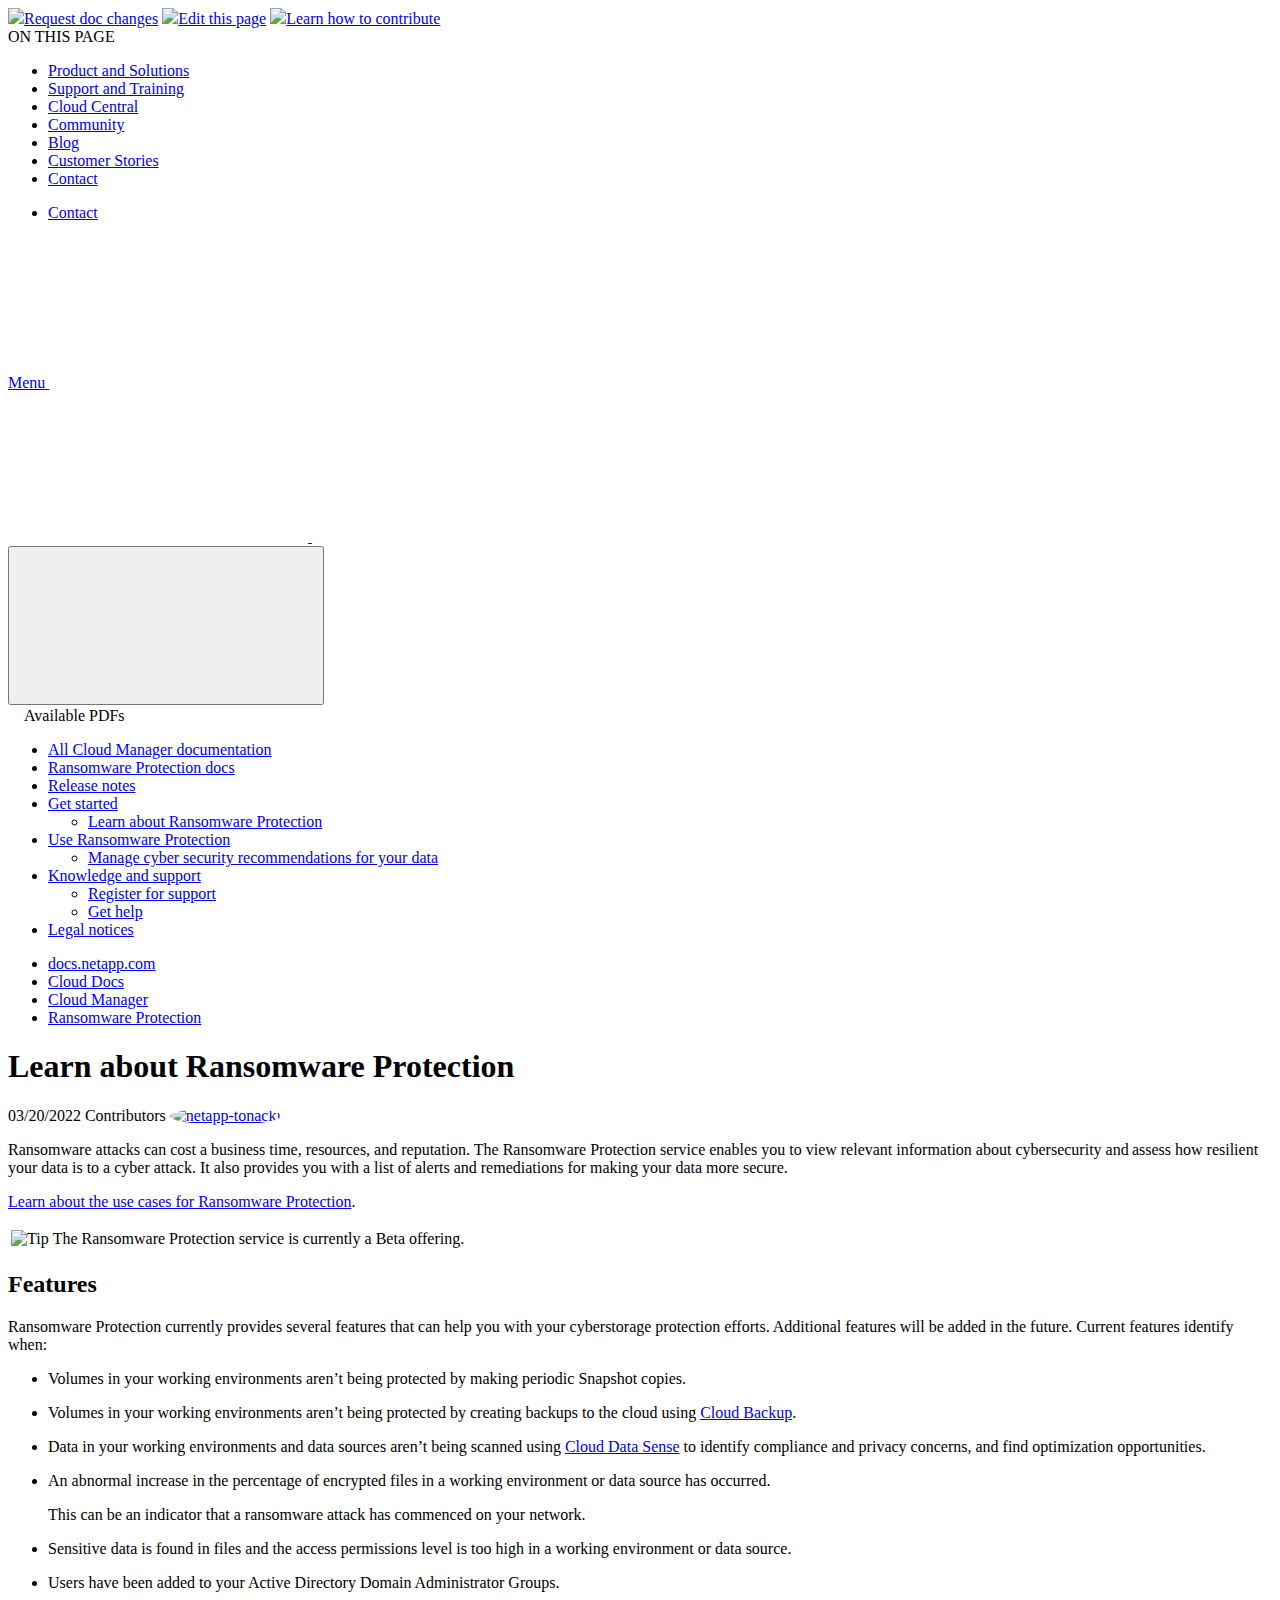
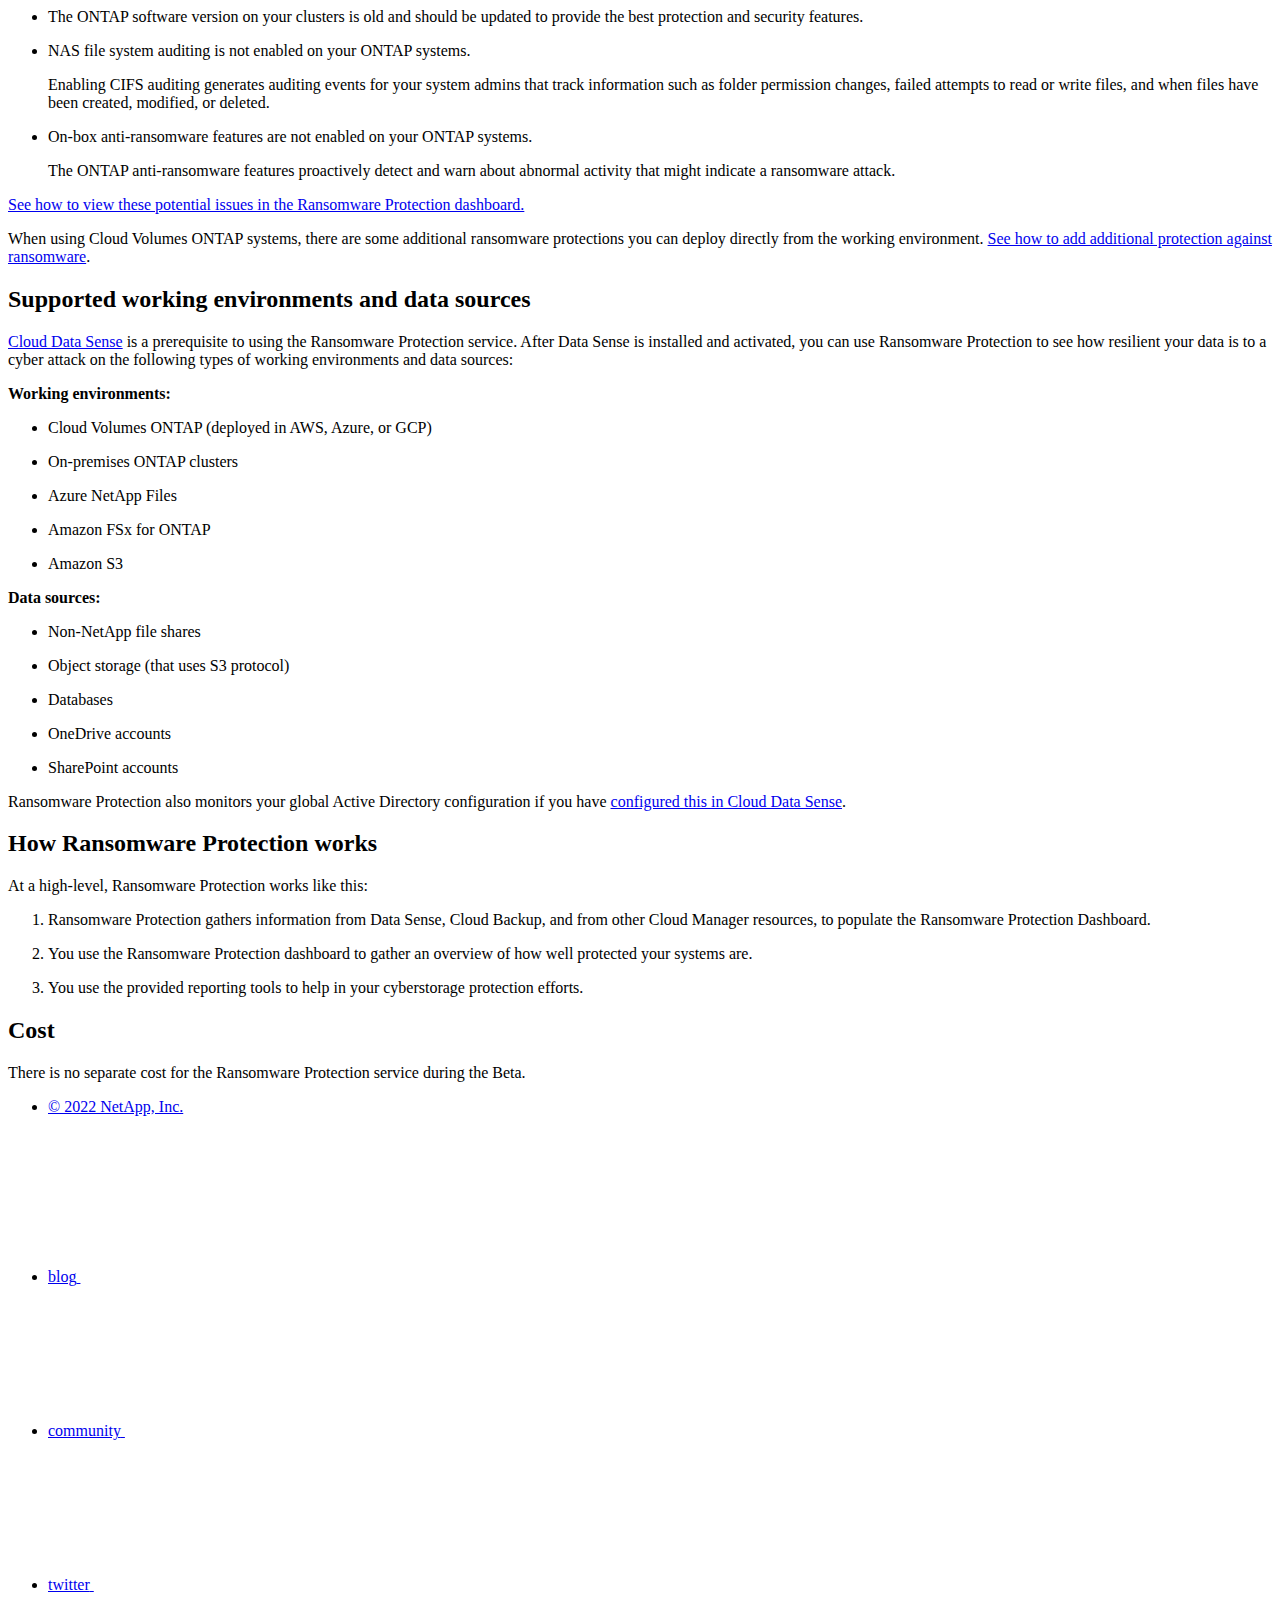
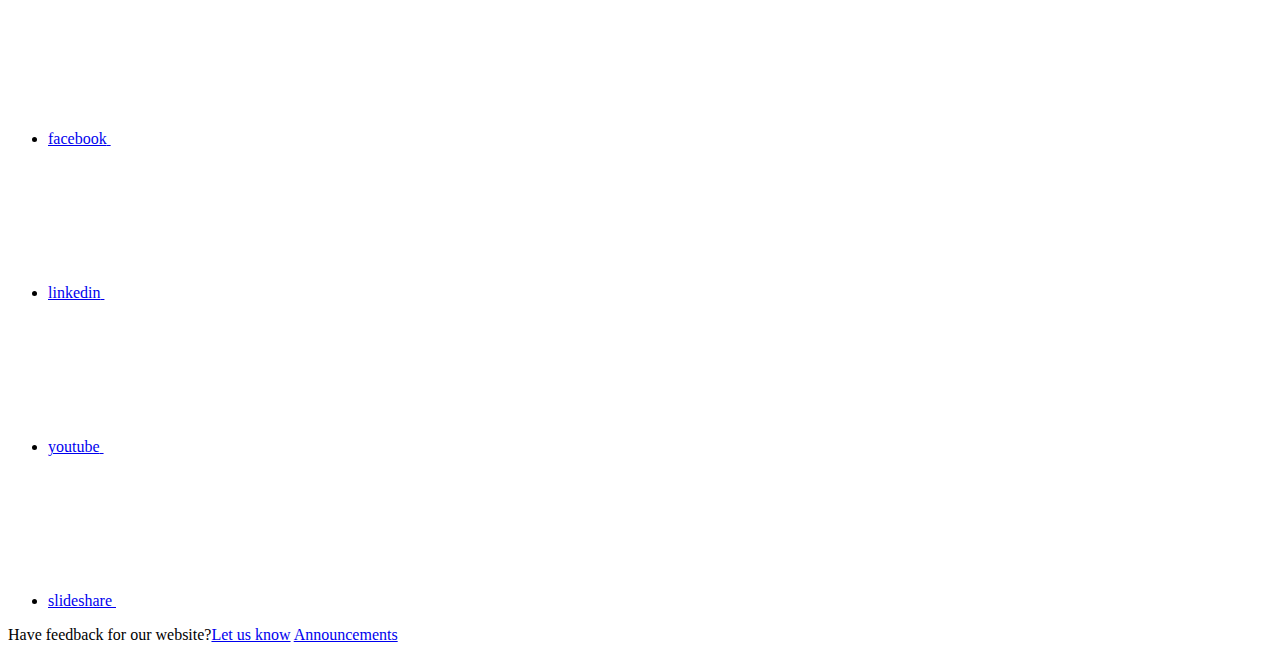
==== concept-ransomware-protection.html @ d0f22781 "Deploying to gh-pages from  @ 97353b3f0c7429189a3f433997fc4dea1257dc29 🚀" ====
<!DOCTYPE html>
<html lang="en">
  <head class="at-element-marker">
  <title>Learn about Ransomware Protection | NetApp Documentation</title>
  <meta charset="utf-8">
  <meta http-equiv="x-ua-compatible" content="ie=edge,chrome=1">
  <meta http-equiv="language" content="en">
  <meta name="viewport" content="width=device-width, initial-scale=1">
  <meta property="og:title" content="Learn about Ransomware Protection | NetApp Documentation" />
	<meta property="og:type" content="website" />
	<meta property="og:url" content="https://docs.netapp.com/us-en/cloud-manager-ransomware/concept-ransomware-protection.html" />
	<meta property="og:description" content="Ransomware attacks can cost a business time, resources, and reputation. The Ransomware Protection service enables you to view relevant information about cybe..." />
  <meta property="og:image" content="https://docs.netapp.com/us-en/cloud-manager-ransomware/images/logo-tophat-social.png" />
  <meta property="og:image:alt" content="NetApp Logo" />
  <meta name="format-detection" content="telephone=no">
  <meta http-equiv="Content-Type" content="text/html; charset=utf-8">
  <meta http-equiv="encoding" content="utf-8">
  <meta http-equiv="nss-type" content="Product Documentation"/>
  <meta http-equiv="nss-subtype" content="User Guide"/><meta name="description" content="Ransomware attacks can cost a business time, resources, and reputation. The Ransomware Protection service enables you to view relevant information about cybe...">
  <meta name="keywords" content=" artificial intelligence, personal data, personal information, sensitive, personal sensitive data, data sense, ransomware, ransomware protection, cyberstorage, cyber attack, cybersecurity"><!-- Icons -->
  <link rel="icon" href="/us-en/cloud-manager-ransomware/images/favicon.ico" type="image/x-icon">

  <!-- RSS Feed --><link rel="alternate" type="application/rss+xml" title="NetApp Documentation" href="/us-en/cloud-manager-ransomware/feed.xml"><!-- CSS Definitions: NetApp CSS should be defined after generic css -->

  <!-- Elastic Search -->
  <link rel="stylesheet" href="//cdn.jsdelivr.net/searchkit/0.10.0/theme.css">

  <!-- Controls AsciiDoctor Admonition Blocks -->
  <link rel="stylesheet" type="text/css" href="/us-en/cloud-manager-ransomware/css/font-awesome.min.css">

  <!-- Controls the shadow effect for search dropdown menu -->
  <link rel="stylesheet" href="/us-en/cloud-manager-ransomware/css/boxshadowproperties.css">

  <!-- NetApp CSS controls the technical content -->
  <link rel="stylesheet" type="text/css" href="/us-en/cloud-manager-ransomware/css/netapp.css">

  <!-- WWW CSS Content -->
  <link rel="stylesheet" type="text/css" href="/us-en/cloud-manager-ransomware/css/www-luci-dotcom.min.css">
  <link rel="stylesheet" type="text/css" href="/us-en/cloud-manager-ransomware/css/www-netapp-dotcom.css">
  <link rel="stylesheet" href="/us-en/cloud-manager-ransomware/css/www-netapp-library-critical.min.css" media="all" >
  <link rel="stylesheet" href="/us-en/cloud-manager-ransomware/css/www-netapp-library-non-critical.min.css" as="style" onload="this.onload=null;this.rel='stylesheet'">
  <link rel="stylesheet" href="/us-en/cloud-manager-ransomware/css/www-netapp-library-global-header-footer.min.css">

  <!-- NetApp IE Customizations -->
  <link rel="stylesheet" href='/us-en/cloud-manager-ransomware/css/na-utility.css' type='text/css'>
  <link rel="stylesheet" href='/us-en/cloud-manager-ransomware/css/na-sidebar.css' type='text/css'>
  <link rel='stylesheet' href='/us-en/cloud-manager-ransomware/css/clouddocs.css' type='text/css'>
  <link rel='stylesheet' href='/us-en/cloud-manager-ransomware/css/na-pagenav.css' type='text/css'>

  
  <link rel="stylesheet" href="/us-en/cloud-manager-ransomware/css/landing-page.css" type="text/css">
  <link rel="stylesheet" href="/us-en/cloud-manager-ransomware/css/tabbed-blocks.css" type="text/css">
  <link rel='stylesheet' href='/us-en/cloud-manager-ransomware/css/na-feature.css' type='text/css'><script src="https://cdnjs.cloudflare.com/ajax/libs/jquery/2.1.4/jquery.min.js"></script>
  <script src="https://cdnjs.cloudflare.com/ajax/libs/jquery-cookie/1.4.1/jquery.cookie.min.js"></script>

  <!-- Used for Product Family Page Sidebar Visibility --><link rel="stylesheet" href='/us-en/cloud-manager-ransomware/css/product-family.css' type="text/css">
  <script src='/us-en/cloud-manager-ransomware/js/product-family.js'></script><!-- Used to import Promise for IE. Required for SearchKit -->
  <script src="https://cdnjs.cloudflare.com/ajax/libs/bluebird/3.3.5/bluebird.min.js"></script><script src='/us-en/cloud-manager-ransomware/js/na-search.js'></script><script src='/us-en/cloud-manager-ransomware/js/na-pagenav.js'></script><link rel='stylesheet' href='/us-en/cloud-manager-ransomware/css/prism.css' type='text/css'>
  <link rel='stylesheet' href='/us-en/cloud-manager-ransomware/css/prism-netapp.css' type='text/css'>


  <script src='/us-en/cloud-manager-ransomware/js/na-utility.js'></script>
  <script src='/us-en/cloud-manager-ransomware/js/clouddocs.js'></script>
  <script>
  if (document.location.hostname === "docs.netapp.com") {
    var head = document.getElementsByTagName('head')[0];
    var adobe = document.createElement("script");
    adobe.type = "text/javascript";
    adobe.src = "//assets.adobedtm.com/60287eadf1ee/c284da483c83/launch-e9ff3acac59f.min.js";
    head.appendChild(adobe);
  }
  </script>
  <script src='/us-en/cloud-manager-ransomware/js/jquery.navgoco.min.js'></script>
  <script src="https://maxcdn.bootstrapcdn.com/bootstrap/3.3.7/js/bootstrap.min.js" integrity="sha384-Tc5IQib027qvyjSMfHjOMaLkfuWVxZxUPnCJA7l2mCWNIpG9mGCD8wGNIcPD7Txa" crossorigin="anonymous"></script>
  <script src='/us-en/cloud-manager-ransomware/js/toc.js'></script>
  <script src='/us-en/cloud-manager-ransomware/js/customscripts.js'></script><script>
      $(document).ready(function() {
          
          var collapseOnInit = true;
          

          var navSettings = {
              "caretHtml": '',
              "accordion": collapseOnInit,
              "openClass": 'active', // open
              "save": false, // leave false or nav highlighting doesn't work right
              "cookie": {
                  "name": 'navgoco',
                  "expires": false,
                  "path": '/'
              },
              "slide": {
                  "duration": 400,
                  "easing": 'swing'
              }
          };

          // Initialize navgoco with default options
          $("#mysidebar").navgoco(navSettings);
          

          $("#collapseAll").click(function(e) {
              e.preventDefault();
              $("#mysidebar").navgoco('toggle', false);
          });

          $("#expandAll").click(function(e) {
              e.preventDefault();
              $("#mysidebar").navgoco('toggle', true);
          });

      });

  </script>
  <script>
      $(document).ready(function() {
          $("#tg-sb-link").click(function() {
              $("#tg-sb-sidebar").toggle();
              $("#tg-sb-content").toggleClass('col-md-9');
              $("#tg-sb-content").toggleClass('col-md-12');
              $("#tg-sb-icon").toggleClass('fa-toggle-on');
              $("#tg-sb-icon").toggleClass('fa-toggle-off');
          });
      });
  </script><script async src="https://www.googletagmanager.com/gtag/js?id=UA-81697994-3"></script>
  <script>
  if (document.location.hostname === "docs.netapp.com") {
    window.dataLayer = window.dataLayer || [];
    function gtag(){dataLayer.push(arguments);}
    gtag('js', new Date());
    gtag('config', 'UA-81697994-3');
  }
  </script>
  <script src='/us-en/cloud-manager-ransomware/js/version-dropdown.js'></script>
  <script src='/us-en/cloud-manager-ransomware/js/FileSaver.min.js'></script>
  <script src='/us-en/cloud-manager-ransomware/js/jszip-utils.min.js'></script>
  <script src='/us-en/cloud-manager-ransomware/js/jszip.min.js'></script>
  <script src='/us-en/cloud-manager-ransomware/js/pdf-ux.js'></script>
</head>


  <body class role="document">
    <div id="page" class="n-off-canvas-menu">
      <div class="n-off-canvas-menu__menu"><!--TODO: Add offcanvas code --></div>
      <div class="n-off-canvas-menu__content-wrap">
        <header class="site-header" id="banner">
  
  <!-- Start Page Toolbar -->
  <div class="page-nav-toolbar">
    <div id="version-dropdown"></div>
    <div class="page-nav-contribute"  >
      <a target="_blank" href="https://github.com/NetAppDocs/cloud-manager-ransomware/issues/new?body=Page%3A%20[Learn about Ransomware Protection](https://docs.netapp.com/us-en/cloud-manager-ransomware/concept-ransomware-protection.html)" class="page-nav-contribute-link" role="button"><img src="/us-en/cloud-manager-ransomware/images/discuss-sm.svg" class="github-icon" />Request doc changes</a>
      <a target="_blank" href="https://github.com/NetAppDocs/cloud-manager-ransomware/blob/main/concept-ransomware-protection.adoc" class="page-nav-contribute-link" role="button"><img src="/us-en/cloud-manager-ransomware/images/edit-sm.svg" class="github-icon" />Edit this page</a>
      <a target="_blank" href="https://docs.netapp.com/us-en/contribute/" class="page-nav-contribute-link"  ><img src="/us-en/cloud-manager-ransomware/images/article-sm.svg" class="github-icon" />Learn how to contribute</a>
    </div>
    <div class="page-nav-container">
      <nav class="page-nav-fixed">
        <div class="page-nav-title">ON THIS PAGE</div>
        <div class="page-nav-links">
          <ul class="page-nav-inner" id="page-menu"></ul>
        </div>
      </nav>
    </div>
  </div>
  
  <!-- Start top_hat -->
  <div class="n-top-hat">
    <div class="n-container">
      <div class="n-top-hat__cross-property-nav">
        <ul class="n-top-hat__list">
          <li class="n-top-hat__list-item">
            <a href="https://www.netapp.com/products-a-z/" class="n-top-hat__link">Product and Solutions</a>
          </li>
          <li class="n-top-hat__list-item">
            <a href="https://www.netapp.com/support-and-training/netapp-university/" class="n-top-hat__link">Support and Training</a>
          </li>
          <li class="n-top-hat__list-item">
            <a href="https://cloud.netapp.com" class="n-top-hat__link">Cloud Central</a>
          </li>
          <li class="n-top-hat__list-item">
            <a href="https://community.netapp.com/" class="n-top-hat__link">Community</a>
          </li>
          <li class="n-top-hat__list-item">
            <a href="https://blog.netapp.com/" class="n-top-hat__link">Blog</a>
          </li>
          <li class="n-top-hat__list-item">
            <a href="https://customers.netapp.com/en/" class="n-top-hat__link">Customer Stories</a>
          </li>
          <li class="n-top-hat__list-item">
            <a href="https://www.netapp.com/us/contact-us/index.aspx" target="_self" class="n-top-hat__link" data-ntap-ui="contact-us">Contact</a>
          </li>
        </ul>
      </div>
      <div class="n-top-hat__utils">
        <ul class="n-top-hat__list">
          <li class="n-top-hat__list-item">
            <a href="https://www.netapp.com/us/contact-us/index.aspx" target="_self" class="n-top-hat__link" data-ntap-ui="contact-us">Contact</a>
          </li>
        </ul>
      </div>
    </div>
  </div>
  <!-- End top_hat -->

  <!-- Start property bar -->
  <style>
    .n-property-navigation-bar__menus--desktop-experience .n-menu--mega__default-content__heading span {
    color: #34B0FF;
    }
  </style>
  <div class="n-property-bar " data-ntap-ui="sticky-nav">
    <div class="n-property-bar__inner-wrap">
      <div class="n-property-bar__menu-toggle">
        <a href="#" class="n-property-bar__menu-toggle-link">
          <span class="n-property-bar__menu-toggle-text">Menu</span>
          <svg class="n-icon-bars n-property-bar__menu-toggle-icon" aria-labelledby="title">
            <title>bars</title>
            <use xlink:href="/us-en/cloud-manager-ransomware/common/svg/sprite.svg#bars"></use>
          </svg>
        </a>
      </div>
      <div class="n-property-bar__property-mark ">
        <a href="https://www.netapp.com" class="n-property-bar__property-link">
          <div class="n-property-bar__logo">
            <svg class="n-icon-netapp-mark n-icon-netapp-mark n-property-bar__netapp-mark-icon" aria-labelledby="title">
              <title>netapp-mark</title>
              <use xlink:href="/us-en/cloud-manager-ransomware/common/svg/sprite.svg#netapp-mark"></use>
            </svg>
            <svg class="n-icon-netapp-logo n-property-bar__logo-svg" aria-labelledby="title">
              <title>netapp-logo</title>
              <use xlink:href="/us-en/cloud-manager-ransomware/common/svg/sprite.svg#netapp-logo"></use>
            </svg>
          </div>
        </a>
      </div>

      
      <div class="search-property-bar">
        <div id="search-demo-container" class="searchbox n-property-bar__search">
          <div id="react-search" 
          data-search-html="/us-en/cloud-manager-ransomware/search.html"
          data-type="widget" 
          data-placeholder="Search Documentation" 
          data-no-results-found="No results were found for {query}" 
          data-did-you-mean="Search for {suggestion}." 
          data-no-results-found-did-you-mean="No results found for {query}. Did you mean {suggestion}?" 
          data-results-found="{hitCount} results found"  
          data-sk-es-pf-indexes=""></div>
          <button class="n-property-bar__search-toggle-button" type="button">
            <svg class="n-icon-search n-property-bar__search-toggle-button-icon" aria-labelledby="title">
              <title>search</title>
              <use xmlns:xlink="http://www.w3.org/1999/xlink" xlink:href="/us-en/cloud-manager-ransomware/common/svg/sprite.svg#search"></use>
            </svg>
          </button>
        </div>
      </div>
      
    </div>
  </div>
  <div class="n-property-bar__toolbar">
    <!-- Start Language Selector --><!-- End Language Selector -->

    <div class="n-property-bar__cta"></div>
  </div>
  <script>
    $(function(){
        var currentLocalization = $('html').attr('lang');

        var localizationsDictionary = {
            "en-CA" : "https://www.netapp.com/search/index.aspx?for_cr=canada&",
            "en-IN" : "https://www.netapp.com/search/index.aspx?for_cr=india&",
            "nl-NL" : "https://www.netapp.com/search/index.aspx?for_cr=netherlands&",
            "ru-RU" : "https://www.netapp.com/search/index.aspx?for_cr=russia&",
            "sv-SE" : "https://www.netapp.com/search/index.aspx?for_cr=sweden&",
            "it-IT" : "https://www.netapp.com/search/index.aspx?for_cr=italy&",
            "he-IL" : "https://www.netapp.com/search/index.aspx?for_cr=israel&",
            "ko-KR" : "https://www.netapp.com/search/index.aspx?for_cr=korea&",
            "zh-TW" : "https://www.netapp.com/search/index.aspx?for_cr=taiwan&",
            "en-GB" : "https://www.netapp.com/search/index.aspx?for_cr=unitedkingdom&",
            "en-SG" : "https://www.netapp.com/search/index.aspx?for_cr=asean&",
            "en-AU" : "https://www.netapp.com/search/index.aspx?for_cr=australia&",
            "pt-BR" : "https://www.netapp.com/search/index.aspx?for_cr=brasil&",
            "de-CH" : "https://www.netapp.com/search/index.aspx?for_cr=switzerland&",
            "es-MX" : "https://www.netapp.com/search/index.aspx?for_cr=mexico&"
        };

        if($('html').hasClass('ntap-whitelisted') && localizationsDictionary.hasOwnProperty(currentLocalization)) {
            $('.n-property-bar__property-link').attr('href', '/');
        }
    });
  </script>
  <!-- End property bar -->
</header>


        <main id="n-main-content" class="n-main-content">
          <!-- Start Documentation Content -->
<div class="ie-main">
  <!-- Sidebar Column -->
  
  <div class="col-md-3" id="sidebar-height">
      <div class="n-pdf-header">
  <a id="toggleButtonPdf" class="n-pdf-button" type="button">
    <img src="/us-en/cloud-manager-ransomware/images/pdf.png" width="16" height="16"/>Available PDFs<span>
    </span>
  </a>
</div>
<div class="n-pdf-body-container">
  <ul id="toggleContainerPdf" class="n-pdf-body" style="display:none;"><li class="pdf-ux-container">
        <a target="_blank" href="/us-en/cloud-manager-ransomware/pdfs/fullsite-sidebar/Ransomware_Protection_documentation.pdf" >
          <img src="/us-en/cloud-manager-ransomware/images/pdf.png" width="16" height="16"/>PDF of this doc site</a>







    
      <ul class="subfolders" style="display:none;">
        <li class="pdf-ux-container">
          <a target="_blank" 
            
              href="/us-en/cloud-manager-ransomware/pdfs/sidebar/Get_started.pdf" 
            
          >
            <img src="/us-en/cloud-manager-ransomware/images/pdf.png" width="16" height="16"/>
            Get started
          </a>
          
    <ul class="subfolders" style="display:none;"><li class="active pdf-hide">
  <a target="_blank" href="/us-en/cloud-manager-ransomware/pdfs/pages/concept-ransomware-protection.pdf" >
    <img src="/us-en/cloud-manager-ransomware/images/pdf.png" width="16" height="16"/>
    PDF of this page
  </a>
</li>

</ul>
  



          
        </li>
      </ul>
    

  



    
      <ul class="subfolders" style="display:none;">
        <li class="pdf-ux-container">
          <a target="_blank" 
            
              href="/us-en/cloud-manager-ransomware/pdfs/sidebar/Use_Ransomware_Protection.pdf" 
            
          >
            <img src="/us-en/cloud-manager-ransomware/images/pdf.png" width="16" height="16"/>
            Use Ransomware Protection
          </a>
          



          
        </li>
      </ul>
    

  



    
      <ul class="subfolders" style="display:none;">
        <li class="pdf-ux-container">
          <a target="_blank" 
            
              href="/us-en/cloud-manager-ransomware/pdfs/sidebar/Knowledge_and_support.pdf" 
            
          >
            <img src="/us-en/cloud-manager-ransomware/images/pdf.png" width="16" height="16"/>
            Knowledge and support
          </a>
          





          
        </li>
      </ul>
    

  




</li></ul>
  <div class="zip-pdf-link-container" style="display: none;">   
    <a href="#" id="zipPdf">
      <img src="/us-en/cloud-manager-ransomware/images/pdf-zip.png" width="16" height="16"/>
      <pre>Collection of separate PDF docs<span class="zip-size"></span></pre>
    </a><div id="zip-link-popup" class="hide">
    <div class="inner-modal">
        <div class="downloading-progress">
            <div class="spinner"></div>
            <h1>Creating your file...</h1>
            <div>This may take a few minutes. Thanks for your patience.</div>
            <button class="cancel-download-btn" type="button">Cancel</button>
        </div>
        <div class="download-complete hide">
            <div class="done-icon">
                <svg xmlns="http://www.w3.org/2000/svg" width="24" height="24" viewBox="0 0 24 24"><path d="M20.285 2l-11.285 11.567-5.286-5.011-3.714 3.716 9 8.728 15-15.285z"/></svg>
            </div>
            <div>Your file is ready</div>
            <button class="cancel-download-btn" type="button">OK</button>
        </div>
    </div>
</div>
<script>
    $(".cancel-download-btn").click(function(){
        $("#zip-link-popup").addClass("hide");
        $("#zip-link-popup .downloading-progress").removeClass("hide");
        $("#zip-link-popup .download-complete").addClass("hide");
    });
</script></div>
</div>
<script>
  $("#toggleContainerPdf li.active:last-child").parents('ul.subfolders').toggle('display');
  $("#toggleButtonPdf").click(function () {
    $("#toggleContainerPdf").toggle('display');
    $(".n-pdf-body-container .zip-pdf-link-container").toggle('display');
  });
</script><div class="sidebar-nav-container">
  <ul id="mysidebar" class="nav"><li class=" "><a class="na-navbar-padding" href="https://docs.netapp.com/us-en/cloud-manager-family">
        All Cloud Manager documentation
      </a></li><li class=" "><a class="na-navbar-padding" href="/us-en/cloud-manager-ransomware/index.html">
        Ransomware Protection docs
      </a></li><li class=" "><a class="na-navbar-padding" href="/us-en/cloud-manager-ransomware/whats-new.html">
        Release notes
      </a></li><li class="subfolders "><a href="#">
        <div class="na-navbar-padding"> Get started</div>
      </a>
      <ul><li class="  active "><a class="na-navbar-padding" href="/us-en/cloud-manager-ransomware/concept-ransomware-protection.html">
        Learn about Ransomware Protection
      </a></li></ul></li><li class="subfolders "><a href="#">
        <div class="na-navbar-padding"> Use Ransomware Protection</div>
      </a>
      <ul><li class=" "><a class="na-navbar-padding" href="/us-en/cloud-manager-ransomware/task-analyze-ransomware-data.html">
        Manage cyber security recommendations for your data
      </a></li></ul></li><li class="subfolders "><a href="#">
        <div class="na-navbar-padding"> Knowledge and support</div>
      </a>
      <ul><li class=" "><a class="na-navbar-padding" href="/us-en/cloud-manager-ransomware/task-support-registration.html">
        Register for support
      </a></li><li class=" "><a class="na-navbar-padding" href="/us-en/cloud-manager-ransomware/task-get-help.html">
        Get help
      </a></li></ul></li><li class=" "><a class="na-navbar-padding" href="/us-en/cloud-manager-ransomware/legal-notices.html">
        Legal notices
      </a></li></ul>
</div>
<script>
  window.onscroll = () => {
    const value = -40 - (document.body.scrollHeight - (window.innerHeight + document.scrollingElement.scrollTop));
    
    document.getElementById("sidebar-height").style.bottom = Math.max(0,value) + "px";
};
</script>
<!-- this highlights the active parent class in the navgoco sidebar. this is critical so that the parent expands when you're viewing a page. This must appear below the sidebar code above. Otherwise, if placed inside customscripts.js, the script runs before the sidebar code runs and the class never gets inserted.-->
<script>$("li.active").parents('li').toggleClass("active");</script>

  </div>
  

  <div class="ie-content-pane n-doc__component-detail-content n-doc__component-detail-content--show-code">
    <!-- Begin of page container --><article class="page-content">
      <div class="ie-utility">
  <div class="ie-menu">
    <div class="n-breadcrumb">
      <ul class="n-breadcrumb__list">
        <li class="n-breadcrumb__list-item">
          <a href="https://docs.netapp.com">docs.netapp.com</a>
        </li>
        
        <li class="n-breadcrumb__list-item">
          <a href="https://docs.netapp.com/us-en/cloud/">Cloud Docs</a>
        </li>
        

        
        <li class="n-breadcrumb__list-item">
          <a href="https://docs.netapp.com/us-en/cloud-manager-family/">Cloud Manager</a>
        </li>
        

        <li class="n-breadcrumb__list-item">
          <a href="/us-en/cloud-manager-ransomware/">Ransomware&nbsp;Protection</a>
        </li>

      </ul>
    </div>
    <div style="clear: both"></div><!-- Main needs to have height -->
  </div>
</div>

      <div class="n-doc__component-detail-heading-wrap">
  <h1 class="n-doc__component-detail-heading">Learn about Ransomware Protection</h1>
</div>


<p class="page-details">
  
    
    <time datetime="2022-03-20 20:43:29 +0000">03/20/2022</time>
    
  

<span>Contributors
  <a target="_blank" href="https://github.com/netapp-tonacki">
    <img  class="avatar avatar-small"
          alt="netapp-tonacki"
          width="20" height="20"
          src="https://avatars.githubusercontent.com/u/38222299?v=4"
          style="border-radius: 50%;"/>
  </a>
  
</span>


</p>

<div id="preamble">
<div class="sectionbody">
<div class="paragraph lead">
<p>Ransomware attacks can cost a business time, resources, and reputation. The Ransomware Protection service enables you to view relevant information about cybersecurity and assess how resilient your data is to a cyber attack. It also provides you with a list of alerts and remediations for making your data more secure.</p>
</div>
<div class="paragraph">
<p><a href="https://cloud.netapp.com/cyberstorage" target="_blank" rel="noopener">Learn about the use cases for Ransomware Protection</a>.</p>
</div>
<div class="admonitionblock tip">
<table>
<tr>
<td class="icon">
<img src="/us-en/cloud-manager-ransomware/images/tip.svg" alt="Tip">
</td>
<td class="content">
The Ransomware Protection service is currently a Beta offering.
</td>
</tr>
</table>
</div>
</div>
</div>
<div class="sect1">
<h2 id="features">Features</h2>
<div class="sectionbody">
<div class="paragraph">
<p>Ransomware Protection currently provides several features that can help you with your cyberstorage protection efforts. Additional features will be added in the future. Current features identify when:</p>
</div>
<div class="ulist">
<ul>
<li>
<p>Volumes in your working environments aren&#8217;t being protected by making periodic Snapshot copies.</p>
</li>
<li>
<p>Volumes in your working environments aren&#8217;t being protected by creating backups to the cloud using <a href="https://docs.netapp.com/us-en/cloud-manager-backup-restore/concept-backup-to-cloud.html" target="_blank" rel="noopener">Cloud Backup</a>.</p>
</li>
<li>
<p>Data in your working environments and data sources aren&#8217;t being scanned using <a href="https://docs.netapp.com/us-en/cloud-manager-data-sense/concept-cloud-compliance.html" target="_blank" rel="noopener">Cloud Data Sense</a> to identify compliance and privacy concerns, and find optimization opportunities.</p>
</li>
<li>
<p>An abnormal increase in the percentage of encrypted files in a working environment or data source has occurred.</p>
<div class="paragraph">
<p>This can be an indicator that a ransomware attack has commenced on your network.</p>
</div>
</li>
<li>
<p>Sensitive data is found in files and the access permissions level is too high in a working environment or data source.</p>
</li>
<li>
<p>Users have been added to your Active Directory Domain Administrator Groups.</p>
</li>
<li>
<p>The ONTAP software version on your clusters is old and should be updated to provide the best protection and security features.</p>
</li>
<li>
<p>NAS file system auditing is not enabled on your ONTAP systems.</p>
<div class="paragraph">
<p>Enabling CIFS auditing generates auditing events for your system admins that track information such as folder permission changes, failed attempts to read or write files, and when files have been created, modified, or deleted.</p>
</div>
</li>
<li>
<p>On-box anti-ransomware features are not enabled on your ONTAP systems.</p>
<div class="paragraph">
<p>The ONTAP anti-ransomware features proactively detect and warn about abnormal activity that might indicate a ransomware attack.</p>
</div>
</li>
</ul>
</div>
<div class="paragraph">
<p><a href="task-analyze-ransomware-data.html">See how to view these potential issues in the Ransomware Protection dashboard.</a></p>
</div>
<div class="paragraph">
<p>When using Cloud Volumes ONTAP systems, there are some additional ransomware protections you can deploy directly from the working environment. <a href="https://docs.netapp.com/us-en/cloud-manager-cloud-volumes-ontap/task-protecting-ransomware.html" target="_blank" rel="noopener">See how to add additional protection against ransomware</a>.</p>
</div>
</div>
</div>
<div class="sect1">
<h2 id="supported-working-environments-and-data-sources">Supported working environments and data sources</h2>
<div class="sectionbody">
<div class="paragraph">
<p><a href="https://docs.netapp.com/us-en/cloud-manager-data-sense/concept-cloud-compliance.html" target="_blank" rel="noopener">Cloud Data Sense</a> is a prerequisite to using the Ransomware Protection service. After Data Sense is installed and activated, you can use Ransomware Protection to see how resilient your data is to a cyber attack on the following types of working environments and data sources:</p>
</div>
<div class="paragraph">
<p><strong>Working environments:</strong></p>
</div>
<div class="ulist">
<ul>
<li>
<p>Cloud Volumes ONTAP (deployed in AWS, Azure, or GCP)</p>
</li>
<li>
<p>On-premises ONTAP clusters</p>
</li>
<li>
<p>Azure NetApp Files</p>
</li>
<li>
<p>Amazon FSx for ONTAP</p>
</li>
<li>
<p>Amazon S3</p>
</li>
</ul>
</div>
<div class="paragraph">
<p><strong>Data sources:</strong></p>
</div>
<div class="ulist">
<ul>
<li>
<p>Non-NetApp file shares</p>
</li>
<li>
<p>Object storage (that uses S3 protocol)</p>
</li>
<li>
<p>Databases</p>
</li>
<li>
<p>OneDrive accounts</p>
</li>
<li>
<p>SharePoint accounts</p>
</li>
</ul>
</div>
<div class="paragraph">
<p>Ransomware Protection also monitors your global Active Directory configuration if you have <a href="https://docs.netapp.com/us-en/cloud-manager-data-sense/task-add-active-directory-datasense.html" target="_blank" rel="noopener">configured this in Cloud Data Sense</a>.</p>
</div>
</div>
</div>
<div class="sect1">
<h2 id="how-ransomware-protection-works">How Ransomware Protection works</h2>
<div class="sectionbody">
<div class="paragraph">
<p>At a high-level, Ransomware Protection works like this:</p>
</div>
<div class="olist arabic">
<ol class="arabic">
<li>
<p>Ransomware Protection gathers information from Data Sense, Cloud Backup, and from other Cloud Manager resources, to populate the Ransomware Protection Dashboard.</p>
</li>
<li>
<p>You use the Ransomware Protection dashboard to gather an overview of how well protected your systems are.</p>
</li>
<li>
<p>You use the provided reporting tools to help in your cyberstorage protection efforts.</p>
</li>
</ol>
</div>
</div>
</div>
<div class="sect1">
<h2 id="cost">Cost</h2>
<div class="sectionbody">
<div class="paragraph">
<p>There is no separate cost for the Ransomware Protection service during the Beta.</p>
</div>
</div>
</div>

    </article>
    <!-- Page Container -->
  </div>

  <div style="clear: both"></div><!-- Main needs to have height --></div>

        </main>

        <footer class="n-footer">
  <div class="n-footer__bottom">
    <div class="n-container">
      <div class="n-footer__bottom-left">

        <div class="n-footer__copyright">
          <ul class="n-footer__copyright-list">
            <li class="n-footer__copyright-link">
            <a href="https://www.netapp.com/us/legal/copyright.aspx">© 2022 NetApp, Inc.</a>
            </li>

</ul>
</div>
<div class="n-footer__social-links">
<ul class="n-footer__social-link-list">
<li class="n-footer__social-link-list-item">
<a class="n-footer__social-link" data-ntap-social="follow-blog" href="https://blog.netapp.com" target="_blank" title="blog" alt="blog">
<span class="n-footer__social-link-text">blog</span>
<svg class="n-icon-blog n-footer__social-link-icon" aria-labelledby="title">
  <title>blog@</title>
  <use xmlns:xlink="http://www.w3.org/1999/xlink" xlink:href="/us-en/cloud-manager-ransomware/common/svg/sprite.svg#blog"></use>
</svg>

</a>
</li>
<li class="n-footer__social-link-list-item">
<a class="n-footer__social-link" data-ntap-social="follow-community" href="https://community.netapp.com/" target="_blank" title="community" alt="community">
<span class="n-footer__social-link-text">community</span>
<svg class="n-icon-community n-footer__social-link-icon" aria-labelledby="title">
<title>community@</title>
<use xmlns:xlink="http://www.w3.org/1999/xlink" xlink:href="/us-en/cloud-manager-ransomware/common/svg/sprite.svg#comments"></use>
</svg>

</a>
</li>
<li class="n-footer__social-link-list-item">
<a class="n-footer__social-link" data-ntap-social="follow-twitter" href="https://twitter.com/netapp" target="_blank" title="twitter" alt="twitter">
<span class="n-footer__social-link-text">twitter</span>
<svg class="n-icon-twitter n-footer__social-link-icon" aria-labelledby="title">
<title>twitter@</title>
<use xmlns:xlink="http://www.w3.org/1999/xlink" xlink:href="/us-en/cloud-manager-ransomware/common/svg/sprite.svg#twitter"></use>
</svg>

</a>
</li>
<li class="n-footer__social-link-list-item">
<a class="n-footer__social-link" data-ntap-social="follow-facebook" href="https://www.facebook.com/NetApp" target="_blank" title="facebook" alt="facebook">
<span class="n-footer__social-link-text">facebook</span>
<svg class="n-icon-facebook n-footer__social-link-icon" aria-labelledby="title">
<title>facebook@</title>
<use xmlns:xlink="http://www.w3.org/1999/xlink" xlink:href="/us-en/cloud-manager-ransomware/common/svg/sprite.svg#facebook"></use>
</svg>

</a>
</li>
<li class="n-footer__social-link-list-item">
<a class="n-footer__social-link" data-ntap-social="follow-linkedin" href="https://www.linkedin.com/company/netapp" target="_blank" title="linkedin" alt="linkedin">
<span class="n-footer__social-link-text">linkedin</span>
<svg class="n-icon-linkedin n-footer__social-link-icon" aria-labelledby="title">
<title>linkedin@</title>
<use xmlns:xlink="http://www.w3.org/1999/xlink" xlink:href="/us-en/cloud-manager-ransomware/common/svg/sprite.svg#linkedin"></use>
</svg>

</a>
</li>
<li class="n-footer__social-link-list-item">
<a class="n-footer__social-link" data-ntap-social="follow-youtube" href="https://www.youtube.com/user/NetAppTV" target="_blank" title="youtube" alt="youtube">
<span class="n-footer__social-link-text">youtube</span>
<svg class="n-icon-youtube n-footer__social-link-icon" aria-labelledby="title">
<title>youtube@</title>
<use xmlns:xlink="http://www.w3.org/1999/xlink" xlink:href="/us-en/cloud-manager-ransomware/common/svg/sprite.svg#youtube"></use>
</svg>

</a>
</li>
<li class="n-footer__social-link-list-item">
<a class="n-footer__social-link" data-ntap-social="follow-slideshare" href="https://www.slideshare.net/NetApp" target="_blank" title="slideshare" alt="slideshare">
<span class="n-footer__social-link-text">slideshare</span>
<svg class="n-icon-slideshare n-footer__social-link-icon" aria-labelledby="title">
<title>slideshare@</title>
<use xmlns:xlink="http://www.w3.org/1999/xlink" xlink:href="/us-en/cloud-manager-ransomware/common/svg/sprite.svg#slideshare"></use>
</svg>

</a>
</li>
</ul>
</div>

</div>
<div class="n-footer__bottom-right">
  <p class="n-footer__fine-print">Have feedback for our website?<a target="_self" href="javascript:netapp_mailto()" class="n-footer__copyright">Let us know</a>
  <a href="https://docs.netapp.com/us-en/announcements/" class="n-footer__copyright">Announcements</a>
  </p>
</div>
</div>
</div>
</footer>

      </div><!-- Elasticsearch JS -->
      <script type="text/javascript" src='/us-en/cloud-manager-ransomware/js/bundle.js'></script>

      <!-- Syntax Highlighting -->
      <script type="text/javascript" src='/us-en/cloud-manager-ransomware/js/prism.js'></script>
      <script type="text/javascript" src='/us-en/cloud-manager-ransomware/js/prism-curl.js'></script>
    </div>
    <script>
      document.body.offsetWidth=1903;
      cookieLaw = {}
      cookieLaw.euCountry = "US";
      cookieLaw.invoke = function(){return false;}
    </script>
    <script src='/us-en/cloud-manager-ransomware/js/www-ntap.js'></script>
    <script src='/us-en/cloud-manager-ransomware/js/tabbed-blocks.js'></script>
  </body></html>
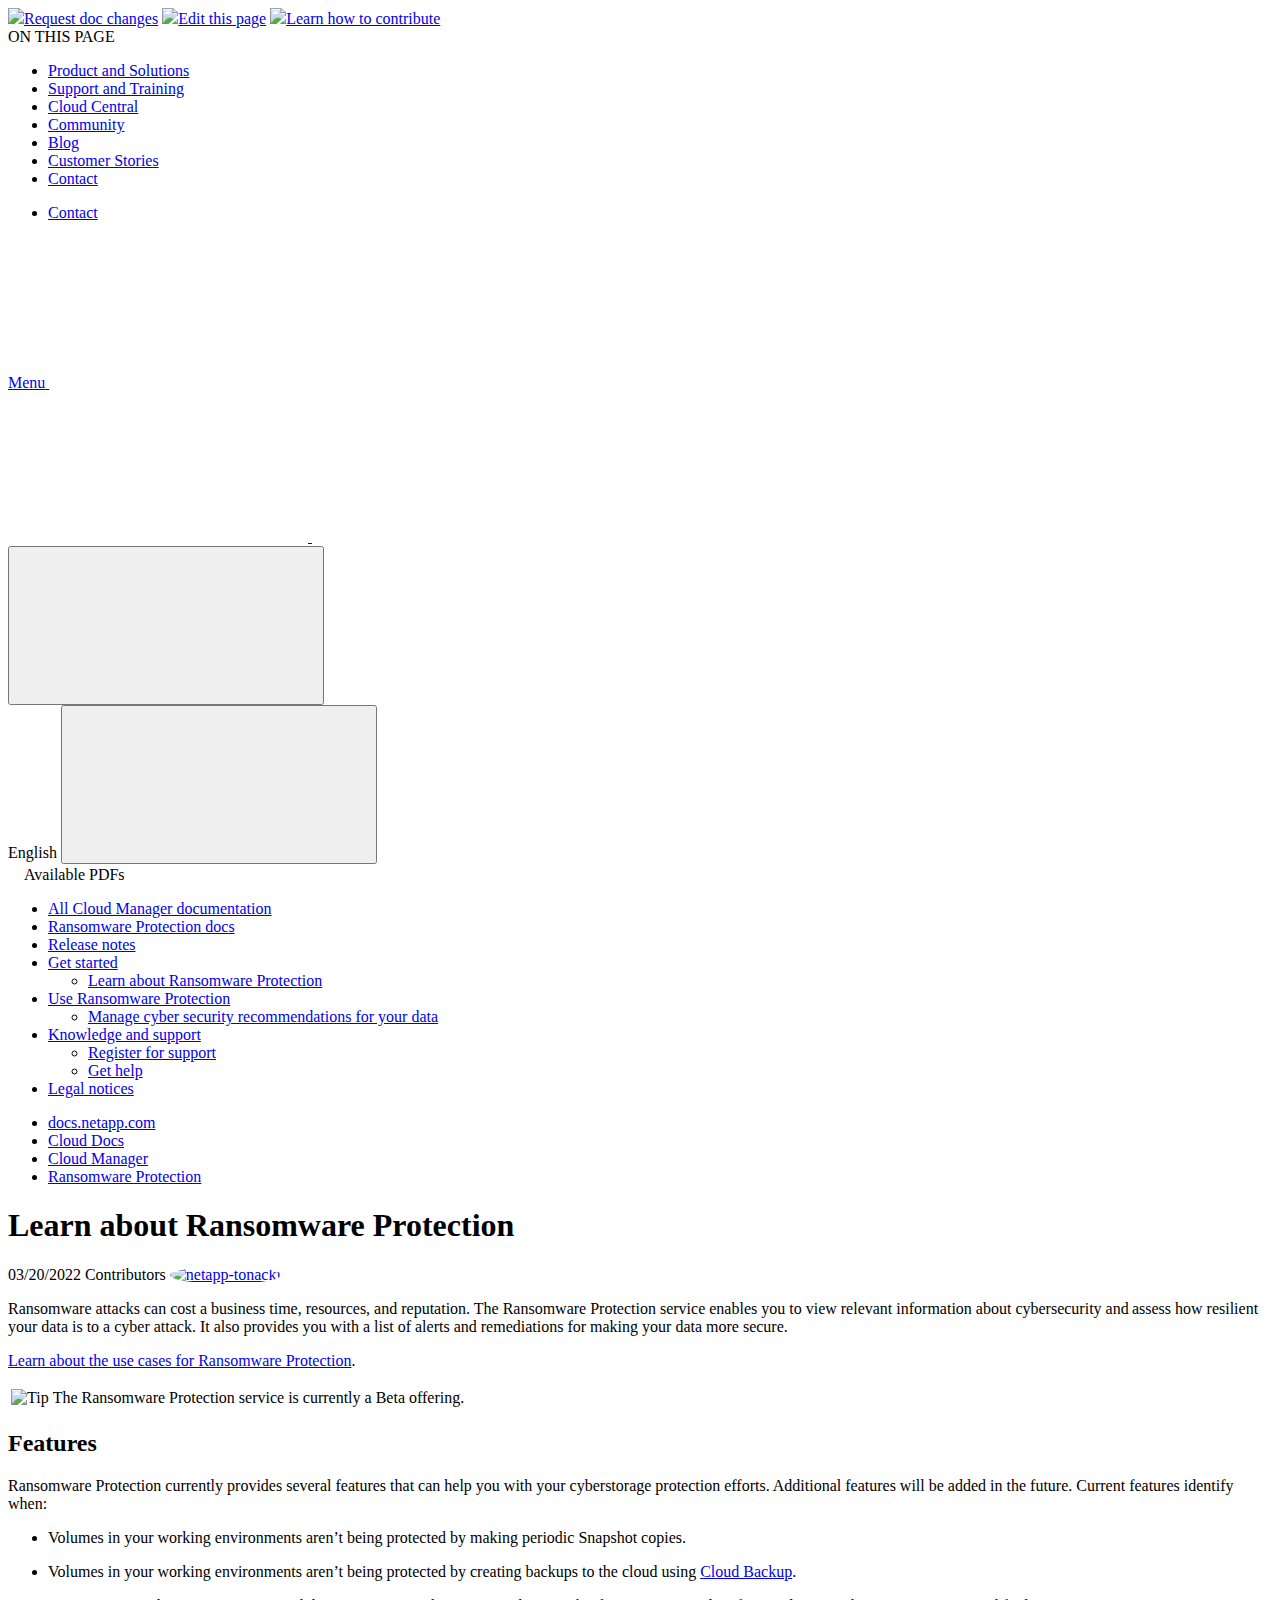
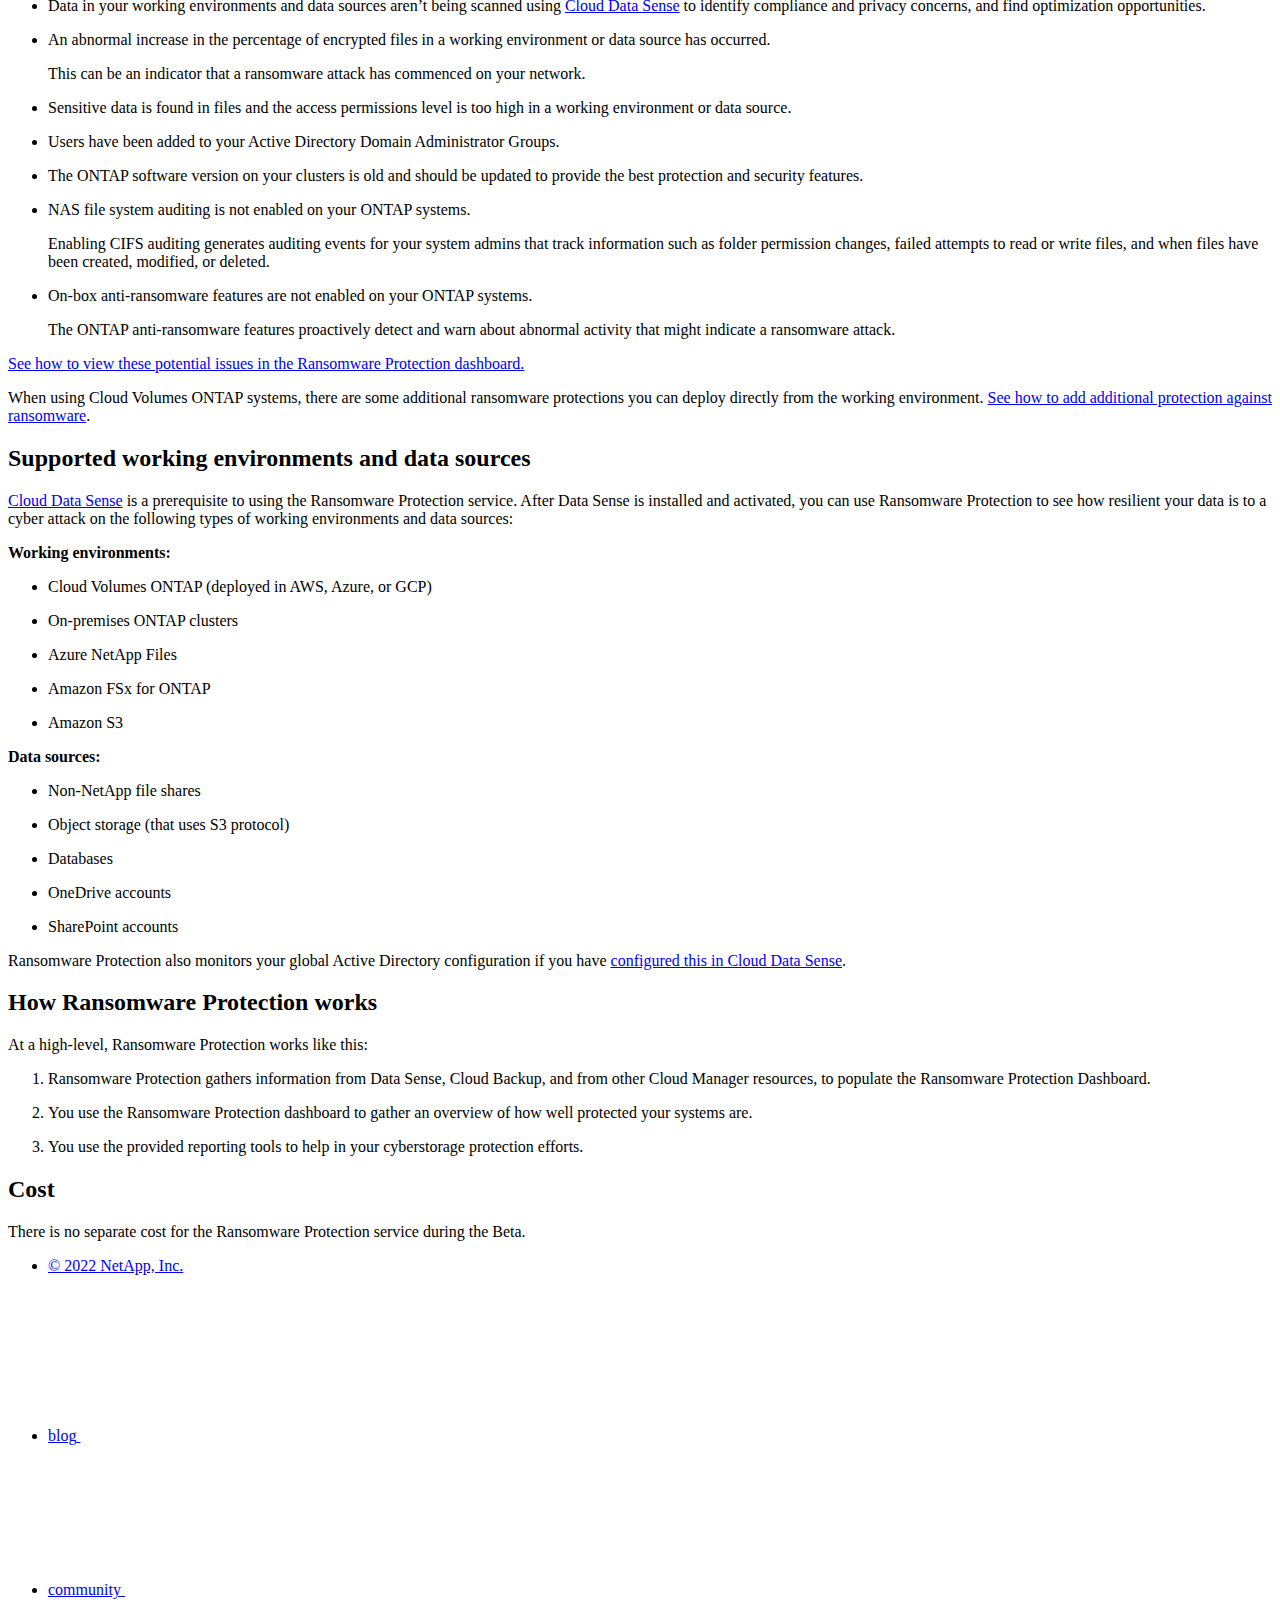
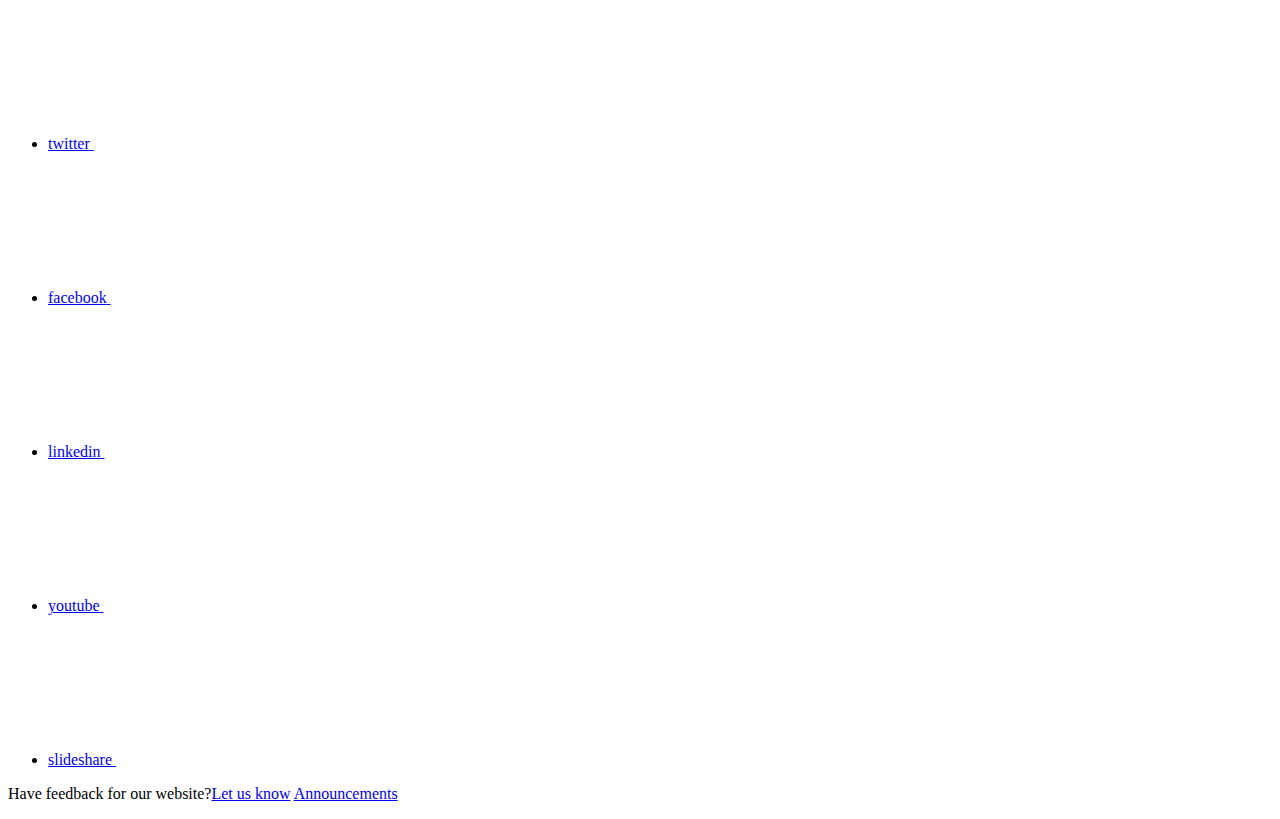
==== commit 6d53bc20: "Deploying to gh-pages from  @ f3ddf6e50f12e205b434a2d6632616899f366fe8 🚀" ====
--- a/concept-ransomware-protection.html
+++ b/concept-ransomware-protection.html
@@ -258,7 +258,34 @@
     </div>
   </div>
   <div class="n-property-bar__toolbar">
-    <!-- Start Language Selector --><!-- End Language Selector -->
+    <!-- Start Language Selector --><div id="ie-i18n" class="n-property-bar__lang-selector">
+      <div id="ie-i18n-menu">
+      <span class="ie-i18n-lang">English</span>
+        <button class="ie-i18n-icon-container" type="button">
+          <svg class="n-globe__icon" aria-labelledby="title">
+            <title>globe</title>
+            <use xmlns:xlink="http://www.w3.org/1999/xlink" xlink:href="/us-en/cloud-manager-ransomware/common/svg/sprite.svg#globe"></use>
+          </svg>
+        </button>
+      </div>
+      <div id="n-property-navigation-bar__menu--language-selector" class="ie-i18n-results-container n-menu n-menu--v3 n-menu--is-active" style="display: none;">
+        <div class="n-language-selector-menu">
+          <ul class="n-menu__list">
+            <li class="n-menu__list-column">
+              <ul class="n-menu__list"><li class="n-menu__list-item n-menu__list-item--level-1">
+                  <a href="https://docs.netapp.com/us-en/cloud-manager-ransomware/concept-ransomware-protection.html" class="n-menu__header-text"><span translate="no" class="notranslate">English</span></a>
+                </li><li class="n-menu__list-item n-menu__list-item--level-1">
+                  <a href="https://docs.netapp.com/ja-jp/cloud-manager-ransomware/concept-ransomware-protection.html" class="n-menu__header-text"><span translate="no" class="notranslate">日本語</span></a>
+                </li><li class="n-menu__list-item n-menu__list-item--level-1">
+                  <a href="https://docs.netapp.com/zh-cn/cloud-manager-ransomware/concept-ransomware-protection.html" class="n-menu__header-text"><span translate="no" class="notranslate">简体中文</span></a>
+                </li><li class="n-menu__list-item n-menu__list-item--level-1">
+                  <a href="https://docs.netapp.com/ko-kr/cloud-manager-ransomware/concept-ransomware-protection.html" class="n-menu__header-text"><span translate="no" class="notranslate">한국어</span></a>
+                </li></ul>
+            </li>
+          </ul>
+        </div>
+      </div>
+    </div><!-- End Language Selector -->
 
     <div class="n-property-bar__cta"></div>
   </div>
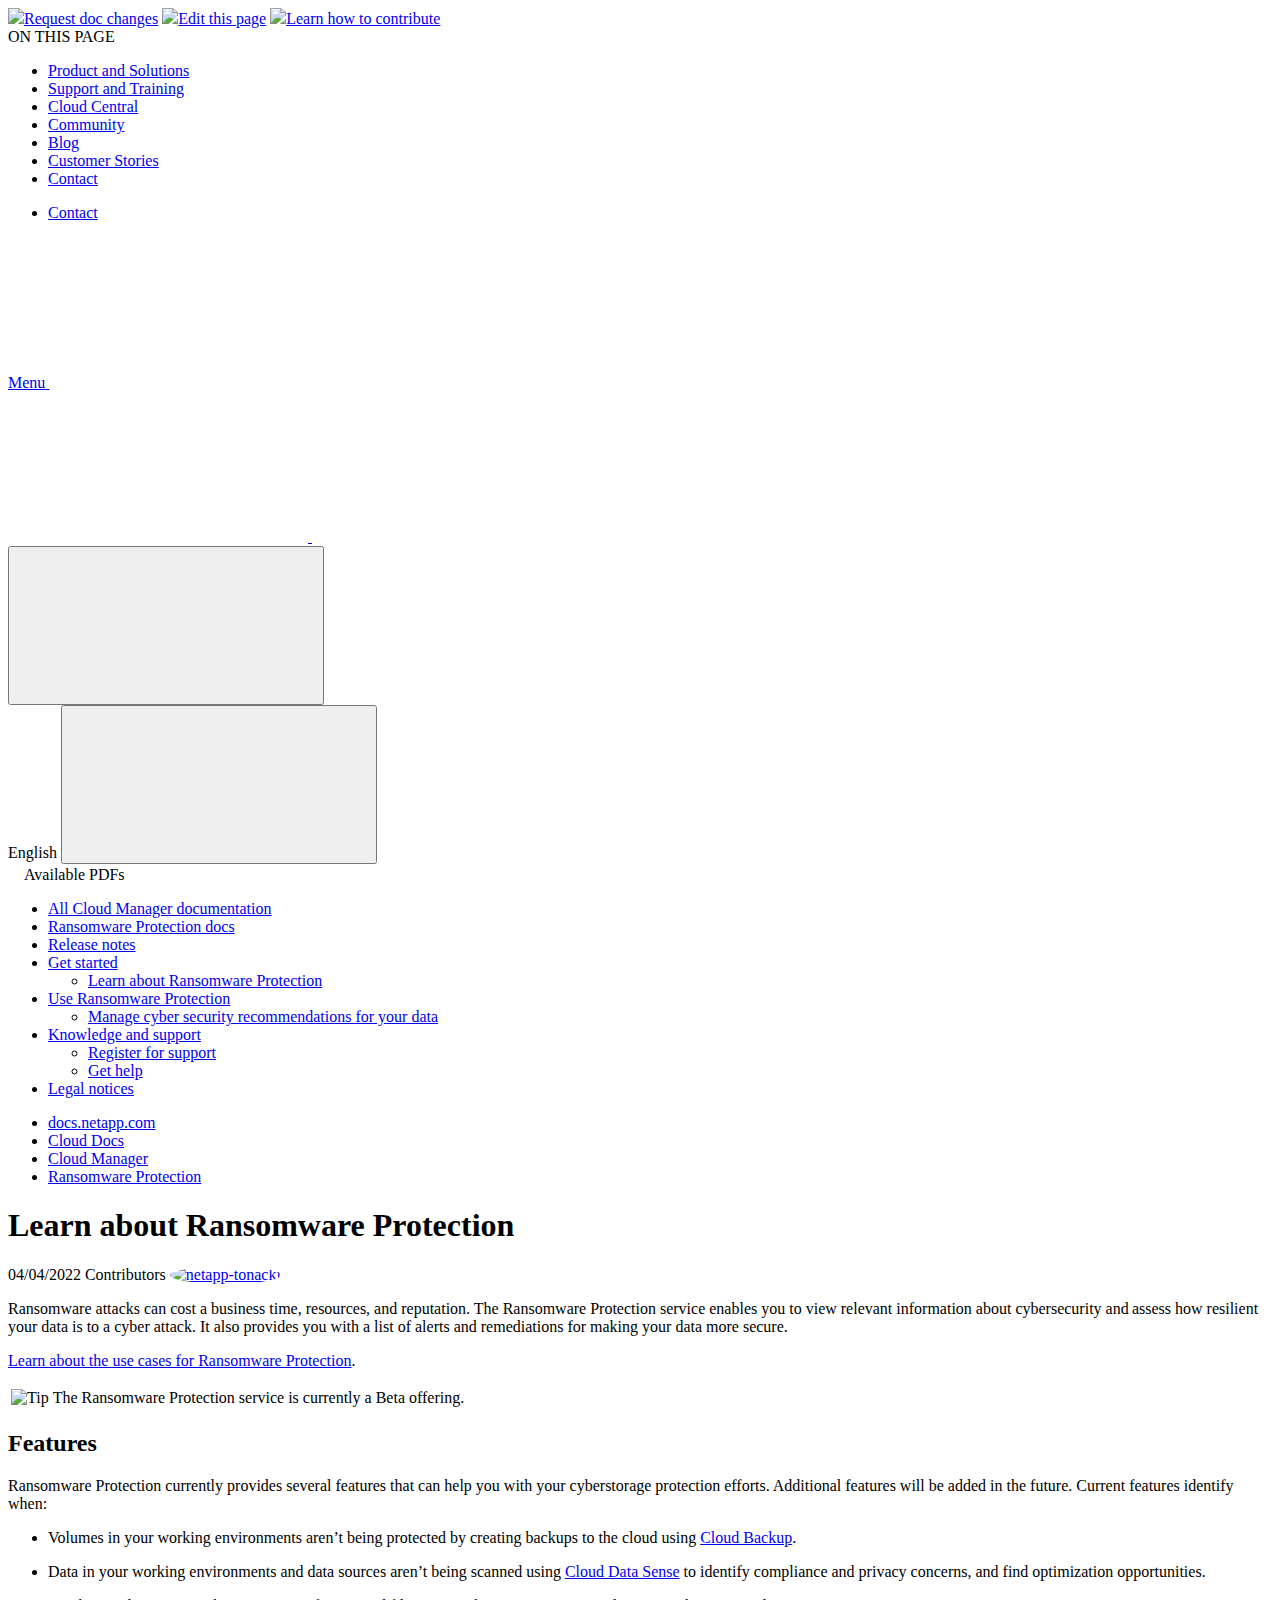
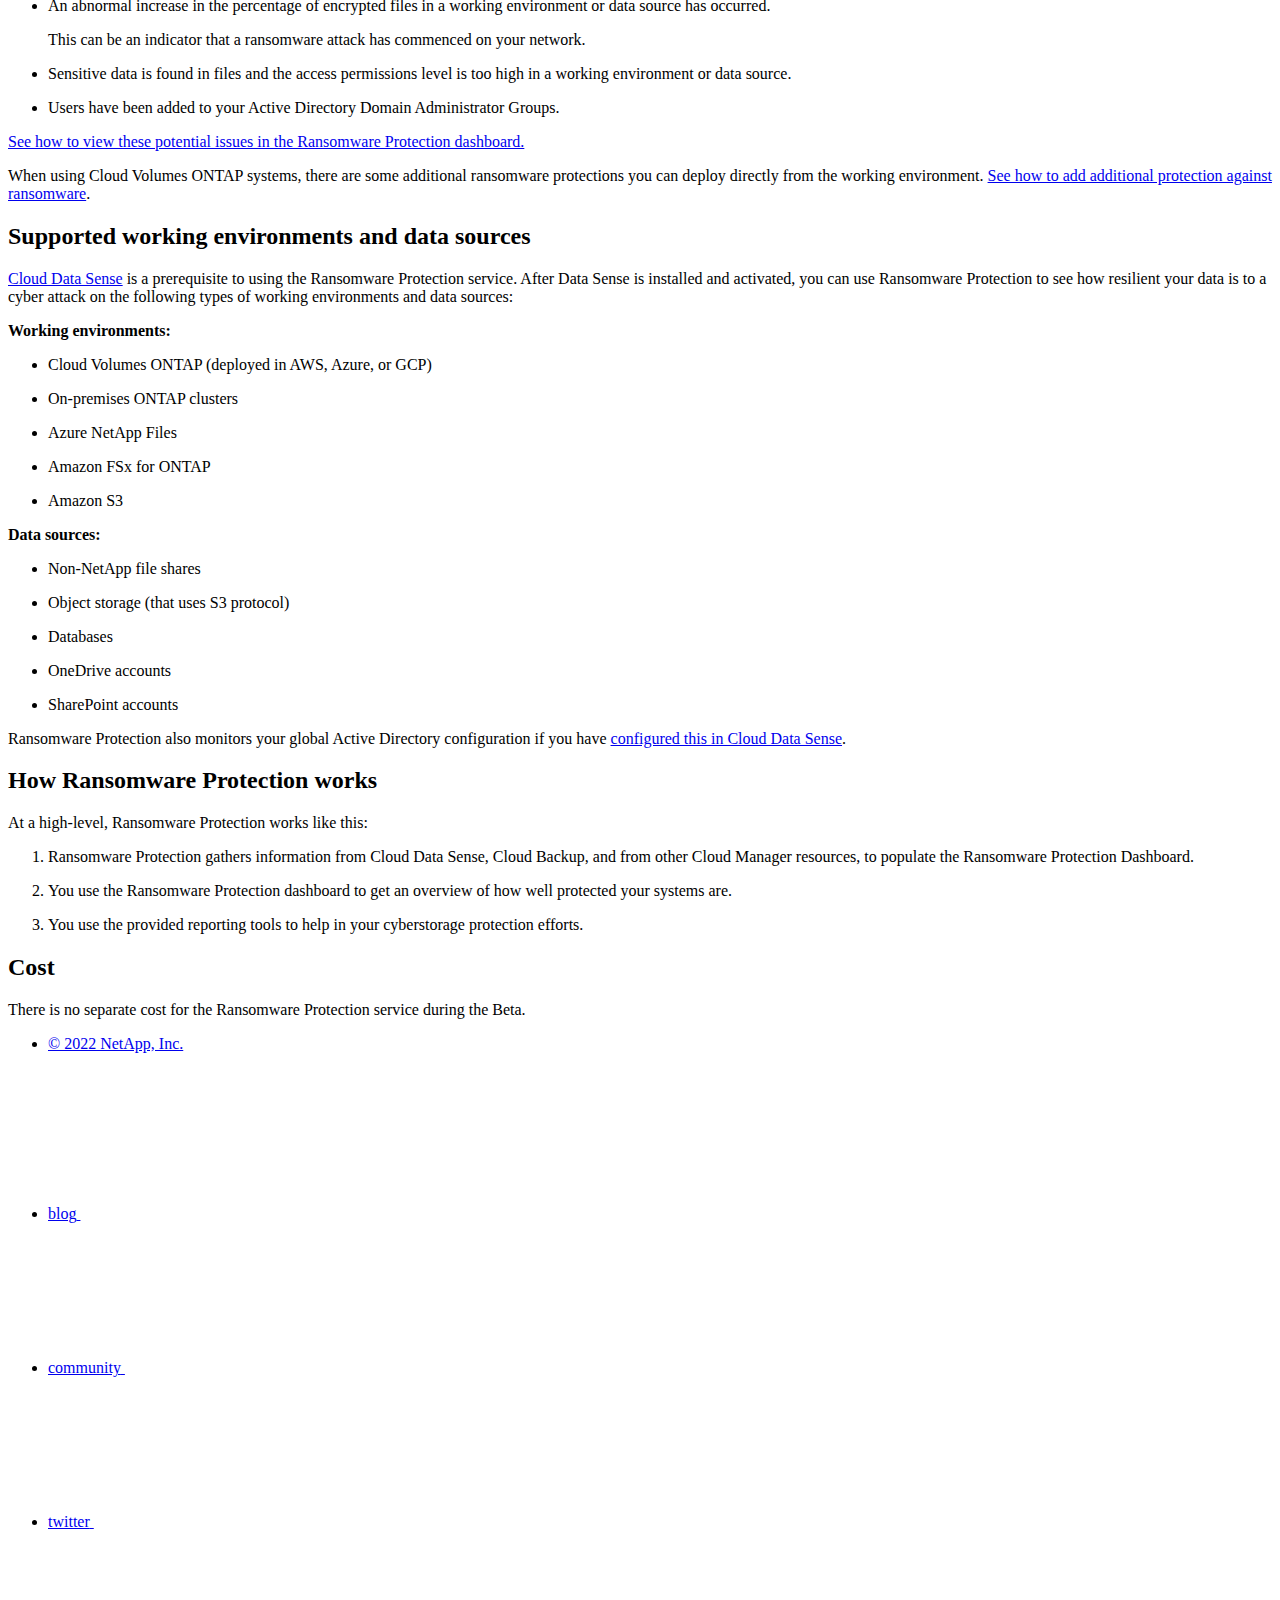
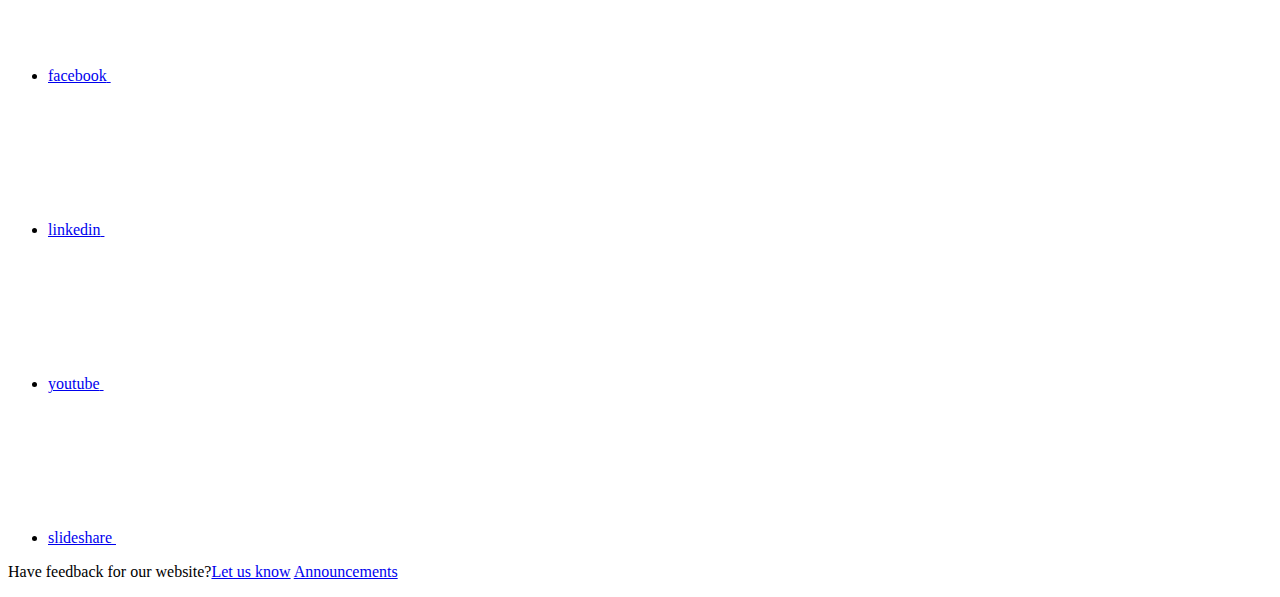
==== commit b58cd871: "Deploying to gh-pages from  @ 3d5ecaad708ecaefc488f27c8012e481141f07d8 🚀" ====
--- a/concept-ransomware-protection.html
+++ b/concept-ransomware-protection.html
@@ -543,7 +543,7 @@
 <p class="page-details">
   
     
-    <time datetime="2022-03-20 20:43:29 +0000">03/20/2022</time>
+    <time datetime="2022-04-04 16:50:17 +0000">04/04/2022</time>
     
   
 
@@ -592,9 +592,6 @@
 <div class="ulist">
 <ul>
 <li>
-<p>Volumes in your working environments aren&#8217;t being protected by making periodic Snapshot copies.</p>
-</li>
-<li>
 <p>Volumes in your working environments aren&#8217;t being protected by creating backups to the cloud using <a href="https://docs.netapp.com/us-en/cloud-manager-backup-restore/concept-backup-to-cloud.html" target="_blank" rel="noopener">Cloud Backup</a>.</p>
 </li>
 <li>
@@ -611,21 +608,6 @@
 </li>
 <li>
 <p>Users have been added to your Active Directory Domain Administrator Groups.</p>
-</li>
-<li>
-<p>The ONTAP software version on your clusters is old and should be updated to provide the best protection and security features.</p>
-</li>
-<li>
-<p>NAS file system auditing is not enabled on your ONTAP systems.</p>
-<div class="paragraph">
-<p>Enabling CIFS auditing generates auditing events for your system admins that track information such as folder permission changes, failed attempts to read or write files, and when files have been created, modified, or deleted.</p>
-</div>
-</li>
-<li>
-<p>On-box anti-ransomware features are not enabled on your ONTAP systems.</p>
-<div class="paragraph">
-<p>The ONTAP anti-ransomware features proactively detect and warn about abnormal activity that might indicate a ransomware attack.</p>
-</div>
 </li>
 </ul>
 </div>
@@ -701,10 +683,10 @@
 <div class="olist arabic">
 <ol class="arabic">
 <li>
-<p>Ransomware Protection gathers information from Data Sense, Cloud Backup, and from other Cloud Manager resources, to populate the Ransomware Protection Dashboard.</p>
-</li>
-<li>
-<p>You use the Ransomware Protection dashboard to gather an overview of how well protected your systems are.</p>
+<p>Ransomware Protection gathers information from Cloud Data Sense, Cloud Backup, and from other Cloud Manager resources, to populate the Ransomware Protection Dashboard.</p>
+</li>
+<li>
+<p>You use the Ransomware Protection dashboard to get an overview of how well protected your systems are.</p>
 </li>
 <li>
 <p>You use the provided reporting tools to help in your cyberstorage protection efforts.</p>
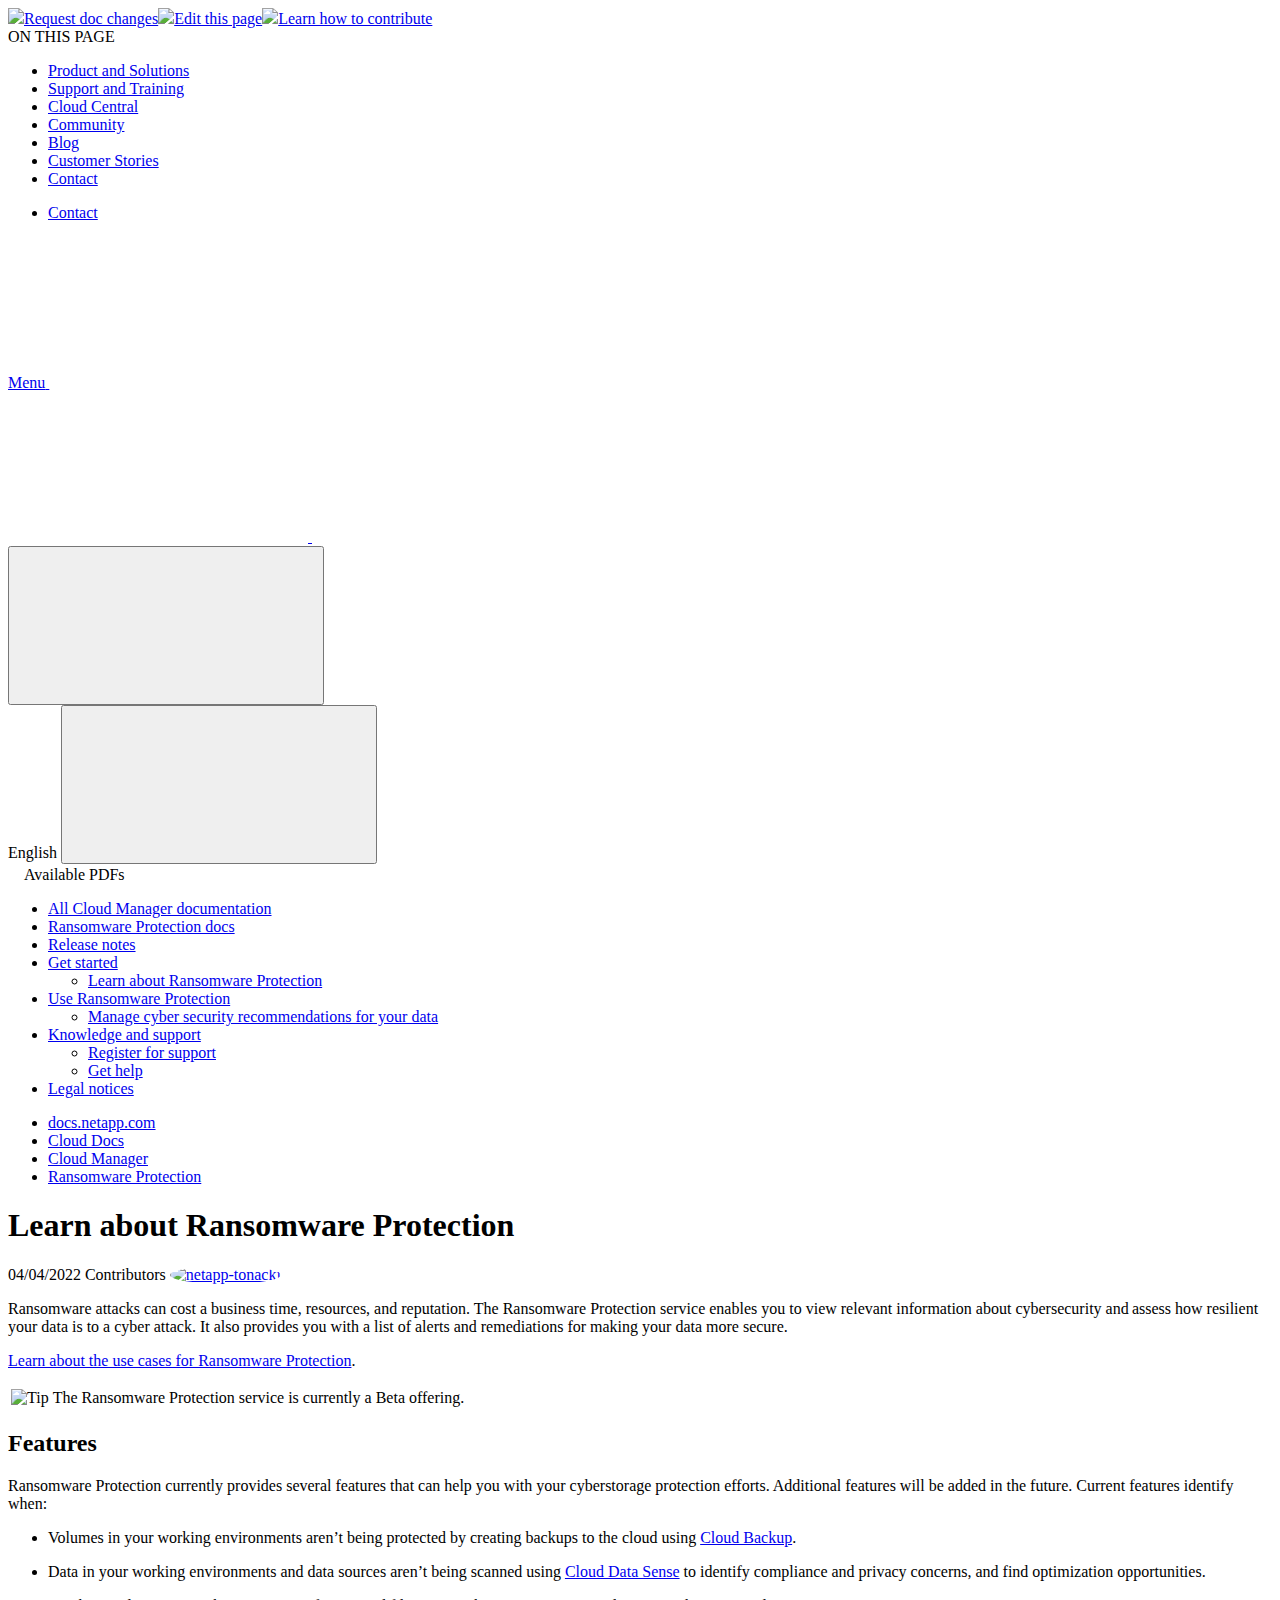
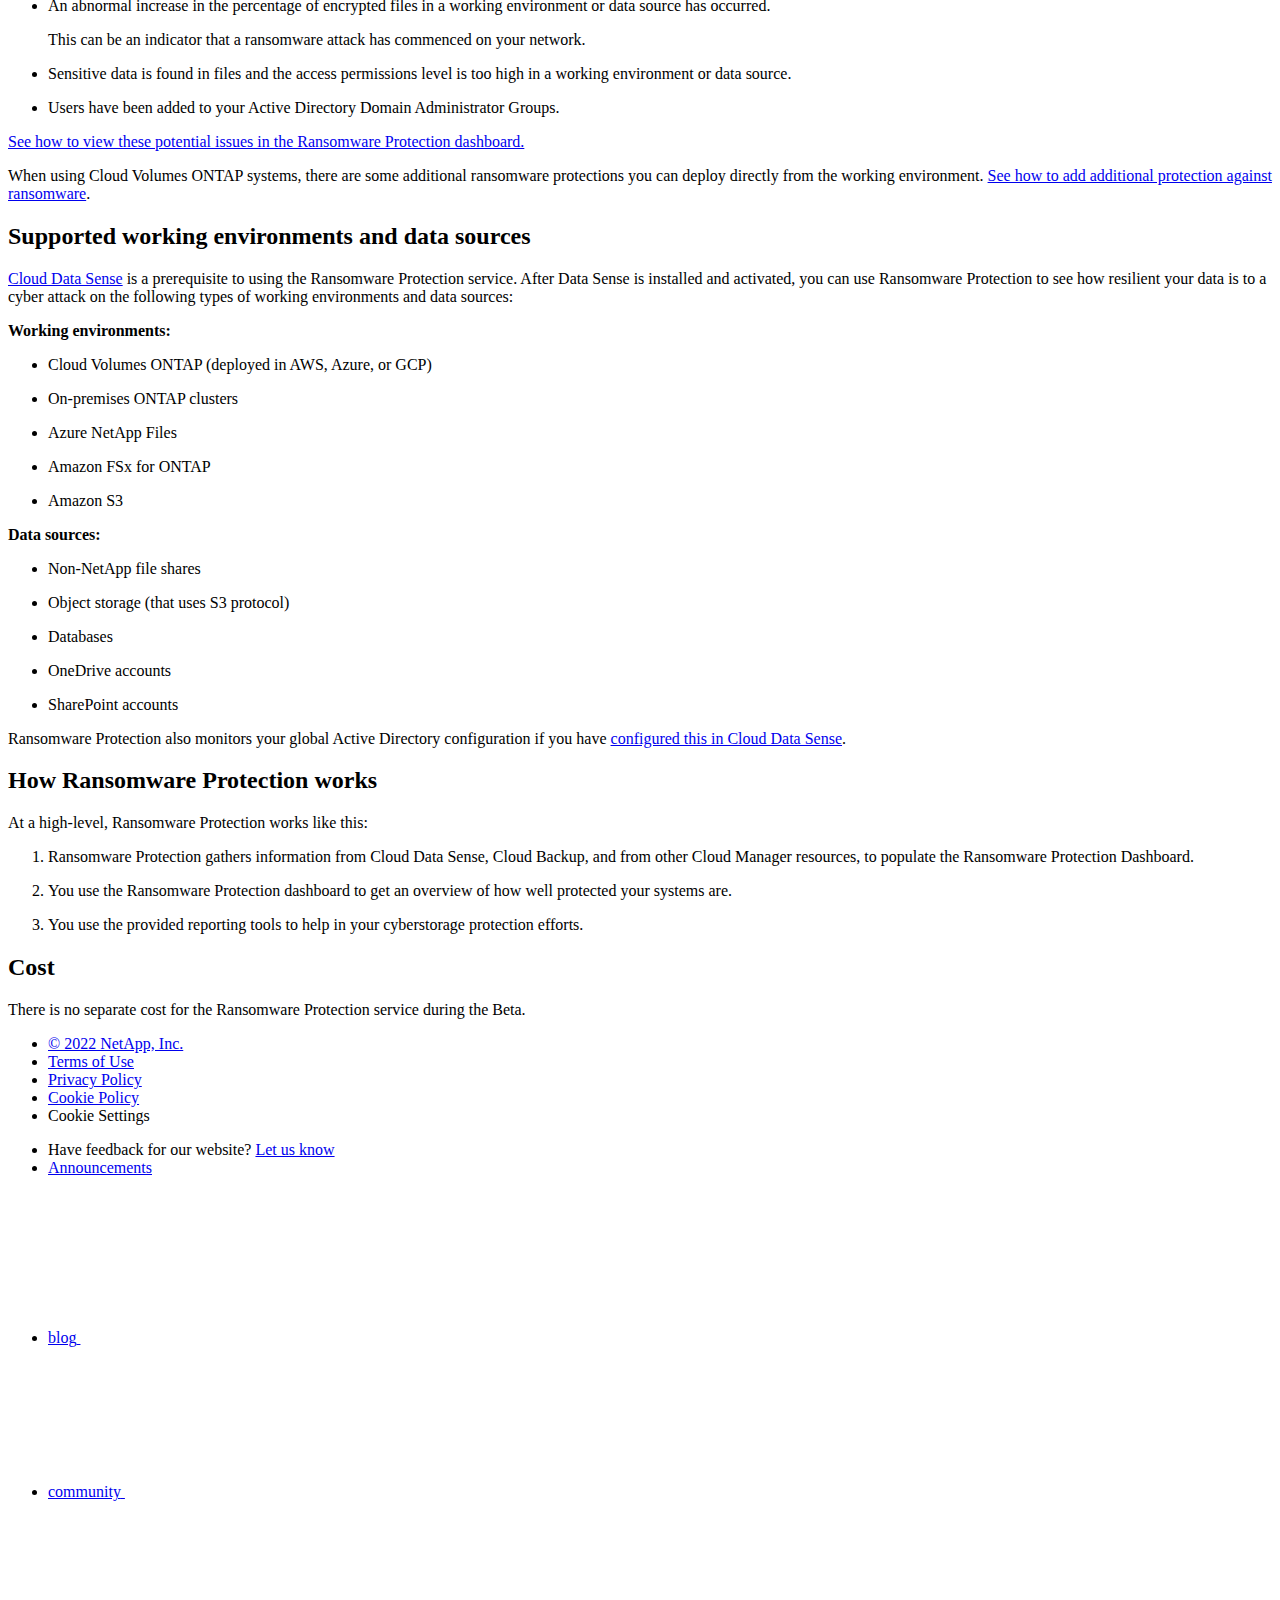
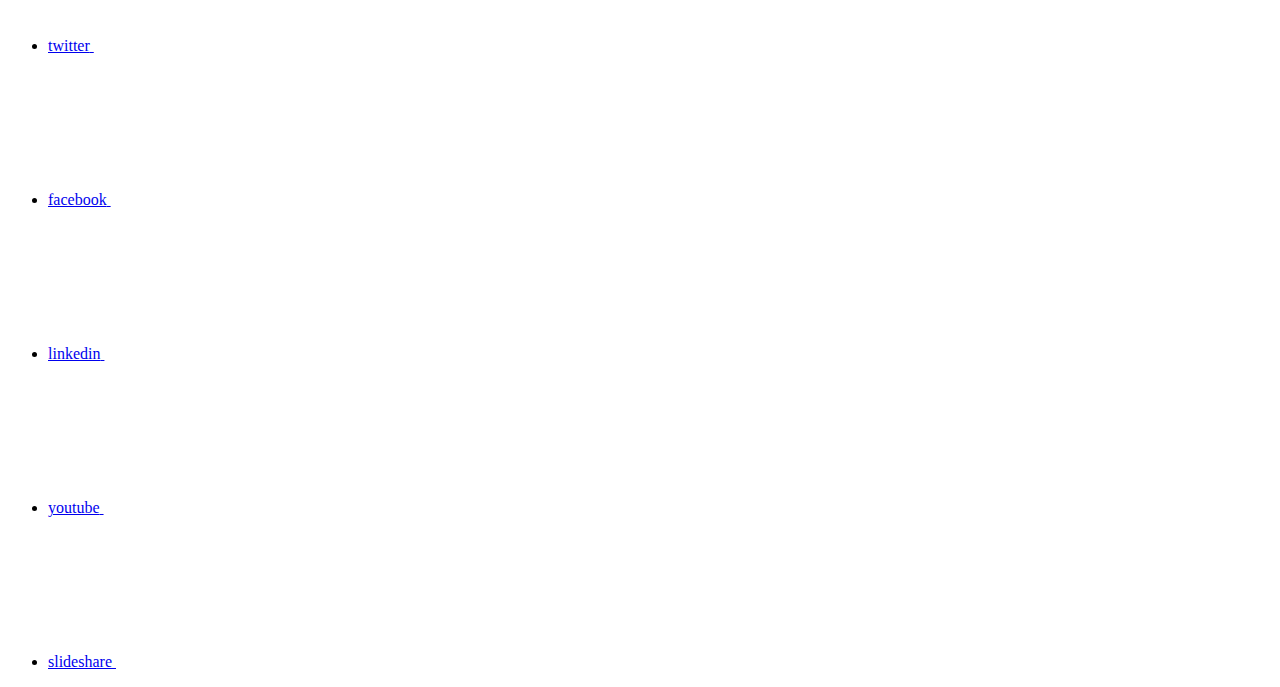
==== commit 98ac8308: "Deploying to gh-pages from  @ 9aa7be1d0a7537b69713d545be101dbe91cca726 🚀" ====
--- a/concept-ransomware-protection.html
+++ b/concept-ransomware-protection.html
@@ -45,31 +45,61 @@
   <link rel="stylesheet" href='/us-en/cloud-manager-ransomware/css/na-utility.css' type='text/css'>
   <link rel="stylesheet" href='/us-en/cloud-manager-ransomware/css/na-sidebar.css' type='text/css'>
   <link rel='stylesheet' href='/us-en/cloud-manager-ransomware/css/clouddocs.css' type='text/css'>
+  <link rel='stylesheet' href='/us-en/cloud-manager-ransomware/css/custom-dropdown.css' type='text/css'>
   <link rel='stylesheet' href='/us-en/cloud-manager-ransomware/css/na-pagenav.css' type='text/css'>
 
   
   <link rel="stylesheet" href="/us-en/cloud-manager-ransomware/css/landing-page.css" type="text/css">
   <link rel="stylesheet" href="/us-en/cloud-manager-ransomware/css/tabbed-blocks.css" type="text/css">
-  <link rel='stylesheet' href='/us-en/cloud-manager-ransomware/css/na-feature.css' type='text/css'><script src="https://cdnjs.cloudflare.com/ajax/libs/jquery/2.1.4/jquery.min.js"></script>
+  <!-- Canonical url -->
+  <link rel='stylesheet' href='/us-en/cloud-manager-ransomware/css/na-feature.css' type='text/css'><!-- Top level site integrations --><script>
+    if (document.location.hostname === "docs.netapp.com") {
+      var head = document.getElementsByTagName('head')[0];
+      var onetrustConsent = document.createElement("script");
+      onetrustConsent.type = "text/javascript";
+      onetrustConsent.src = "https://cdn.cookielaw.org/consent/72570c5c-fe30-465f-b0e0-b77f7fb4ae34/OtAutoBlock.js";
+      head.appendChild(onetrustConsent);
+
+      var onetrustScript = document.createElement("script");
+      onetrustScript.type = "text/javascript";
+      onetrustScript.src = "https://cdn.cookielaw.org/scripttemplates/otSDKStub.js";
+      onetrustScript.charset = "UTF-8";
+      onetrustScript.dataset.documentLanguage = "true";
+      onetrustScript.dataset.domainScript = "72570c5c-fe30-465f-b0e0-b77f7fb4ae34";
+      head.appendChild(onetrustScript);
+    }
+
+    function OptanonWrapper() { }
+
+    if (document.location.hostname === "docs.netapp.com") {
+      var adobe = document.createElement("script");
+      adobe.type = "text/plain";
+      adobe.className = "optanon-category-C0002";
+      adobe.src = "//assets.adobedtm.com/60287eadf1ee/c284da483c83/launch-e9ff3acac59f.min.js";
+      head.appendChild(adobe);
+
+      var google = document.createElement("script");
+      google.type = "text/plain";
+      google.className = "optanon-category-C0002";
+      google.src = "https://www.googletagmanager.com/gtag/js?id=UA-81697994-3";
+      head.appendChild(google);
+
+      window.dataLayer = window.dataLayer || [];
+      function gtag(){dataLayer.push(arguments);}
+      gtag('js', new Date());
+      gtag('config', 'UA-81697994-3');
+    }
+  </script>
+  <script src="https://cdnjs.cloudflare.com/ajax/libs/jquery/2.1.4/jquery.min.js"></script>
   <script src="https://cdnjs.cloudflare.com/ajax/libs/jquery-cookie/1.4.1/jquery.cookie.min.js"></script>
 
-  <!-- Used for Product Family Page Sidebar Visibility --><link rel="stylesheet" href='/us-en/cloud-manager-ransomware/css/product-family.css' type="text/css">
-  <script src='/us-en/cloud-manager-ransomware/js/product-family.js'></script><!-- Used to import Promise for IE. Required for SearchKit -->
+  <!-- Used for Product Family Page Sidebar Visibility --><!-- Used to import Promise for IE. Required for SearchKit -->
   <script src="https://cdnjs.cloudflare.com/ajax/libs/bluebird/3.3.5/bluebird.min.js"></script><script src='/us-en/cloud-manager-ransomware/js/na-search.js'></script><script src='/us-en/cloud-manager-ransomware/js/na-pagenav.js'></script><link rel='stylesheet' href='/us-en/cloud-manager-ransomware/css/prism.css' type='text/css'>
   <link rel='stylesheet' href='/us-en/cloud-manager-ransomware/css/prism-netapp.css' type='text/css'>
 
 
   <script src='/us-en/cloud-manager-ransomware/js/na-utility.js'></script>
   <script src='/us-en/cloud-manager-ransomware/js/clouddocs.js'></script>
-  <script>
-  if (document.location.hostname === "docs.netapp.com") {
-    var head = document.getElementsByTagName('head')[0];
-    var adobe = document.createElement("script");
-    adobe.type = "text/javascript";
-    adobe.src = "//assets.adobedtm.com/60287eadf1ee/c284da483c83/launch-e9ff3acac59f.min.js";
-    head.appendChild(adobe);
-  }
-  </script>
   <script src='/us-en/cloud-manager-ransomware/js/jquery.navgoco.min.js'></script>
   <script src="https://maxcdn.bootstrapcdn.com/bootstrap/3.3.7/js/bootstrap.min.js" integrity="sha384-Tc5IQib027qvyjSMfHjOMaLkfuWVxZxUPnCJA7l2mCWNIpG9mGCD8wGNIcPD7Txa" crossorigin="anonymous"></script>
   <script src='/us-en/cloud-manager-ransomware/js/toc.js'></script>
@@ -122,16 +152,8 @@
               $("#tg-sb-icon").toggleClass('fa-toggle-off');
           });
       });
-  </script><script async src="https://www.googletagmanager.com/gtag/js?id=UA-81697994-3"></script>
-  <script>
-  if (document.location.hostname === "docs.netapp.com") {
-    window.dataLayer = window.dataLayer || [];
-    function gtag(){dataLayer.push(arguments);}
-    gtag('js', new Date());
-    gtag('config', 'UA-81697994-3');
-  }
   </script>
-  <script src='/us-en/cloud-manager-ransomware/js/version-dropdown.js'></script>
+  <script src='/us-en/cloud-manager-ransomware/js/custom-dropdown.js'></script>
   <script src='/us-en/cloud-manager-ransomware/js/FileSaver.min.js'></script>
   <script src='/us-en/cloud-manager-ransomware/js/jszip-utils.min.js'></script>
   <script src='/us-en/cloud-manager-ransomware/js/jszip.min.js'></script>
@@ -139,20 +161,15 @@
 </head>
 
 
-  <body class role="document">
+  <body class role="document" data-flavor="">
     <div id="page" class="n-off-canvas-menu">
       <div class="n-off-canvas-menu__menu"><!--TODO: Add offcanvas code --></div>
       <div class="n-off-canvas-menu__content-wrap">
         <header class="site-header" id="banner">
   
   <!-- Start Page Toolbar -->
-  <div class="page-nav-toolbar">
-    <div id="version-dropdown"></div>
-    <div class="page-nav-contribute"  >
-      <a target="_blank" href="https://github.com/NetAppDocs/cloud-manager-ransomware/issues/new?body=Page%3A%20[Learn about Ransomware Protection](https://docs.netapp.com/us-en/cloud-manager-ransomware/concept-ransomware-protection.html)" class="page-nav-contribute-link" role="button"><img src="/us-en/cloud-manager-ransomware/images/discuss-sm.svg" class="github-icon" />Request doc changes</a>
-      <a target="_blank" href="https://github.com/NetAppDocs/cloud-manager-ransomware/blob/main/concept-ransomware-protection.adoc" class="page-nav-contribute-link" role="button"><img src="/us-en/cloud-manager-ransomware/images/edit-sm.svg" class="github-icon" />Edit this page</a>
-      <a target="_blank" href="https://docs.netapp.com/us-en/contribute/" class="page-nav-contribute-link"  ><img src="/us-en/cloud-manager-ransomware/images/article-sm.svg" class="github-icon" />Learn how to contribute</a>
-    </div>
+  
+  <div class="page-nav-toolbar"><div class="page-nav-contribute"><a target="_blank" href="https://github.com/NetAppDocs/cloud-manager-ransomware/issues/new?body=Page%3A%20[Learn about Ransomware Protection](https://docs.netapp.com/us-en/cloud-manager-ransomware/concept-ransomware-protection.html)" class="page-nav-contribute-link" role="button"><img src="/us-en/cloud-manager-ransomware/images/discuss-sm.svg" class="github-icon" />Request doc changes</a><a target="_blank" href="https://github.com/NetAppDocs/cloud-manager-ransomware/blob/main/concept-ransomware-protection.adoc" class="page-nav-contribute-link" role="button"><img src="/us-en/cloud-manager-ransomware/images/edit-sm.svg" class="github-icon" />Edit this page</a><a target="_blank" href="https://docs.netapp.com/us-en/contribute/" class="page-nav-contribute-link"  ><img src="/us-en/cloud-manager-ransomware/images/article-sm.svg" class="github-icon" />Learn how to contribute</a></div>
     <div class="page-nav-container">
       <nav class="page-nav-fixed">
         <div class="page-nav-title">ON THIS PAGE</div>
@@ -162,6 +179,7 @@
       </nav>
     </div>
   </div>
+  
   
   <!-- Start top_hat -->
   <div class="n-top-hat">
@@ -245,7 +263,8 @@
           data-did-you-mean="Search for {suggestion}." 
           data-no-results-found-did-you-mean="No results found for {query}. Did you mean {suggestion}?" 
           data-results-found="{hitCount} results found"  
-          data-sk-es-pf-indexes=""></div>
+          data-sk-es-pf-indexes=""
+          data-flavor=""></div>
           <button class="n-property-bar__search-toggle-button" type="button">
             <svg class="n-icon-search n-property-bar__search-toggle-button-icon" aria-labelledby="title">
               <title>search</title>
@@ -334,6 +353,9 @@
 </div>
 <div class="n-pdf-body-container">
   <ul id="toggleContainerPdf" class="n-pdf-body" style="display:none;"><li class="pdf-ux-container">
+        
+        
+        
         <a target="_blank" href="/us-en/cloud-manager-ransomware/pdfs/fullsite-sidebar/Ransomware_Protection_documentation.pdf" >
           <img src="/us-en/cloud-manager-ransomware/images/pdf.png" width="16" height="16"/>PDF of this doc site</a>
 
@@ -346,6 +368,9 @@
     
       <ul class="subfolders" style="display:none;">
         <li class="pdf-ux-container">
+          
+          
+          
           <a target="_blank" 
             
               href="/us-en/cloud-manager-ransomware/pdfs/sidebar/Get_started.pdf" 
@@ -379,6 +404,9 @@
     
       <ul class="subfolders" style="display:none;">
         <li class="pdf-ux-container">
+          
+          
+          
           <a target="_blank" 
             
               href="/us-en/cloud-manager-ransomware/pdfs/sidebar/Use_Ransomware_Protection.pdf" 
@@ -403,6 +431,9 @@
     
       <ul class="subfolders" style="display:none;">
         <li class="pdf-ux-container">
+          
+          
+          
           <a target="_blank" 
             
               href="/us-en/cloud-manager-ransomware/pdfs/sidebar/Knowledge_and_support.pdf" 
@@ -501,6 +532,7 @@
 <!-- this highlights the active parent class in the navgoco sidebar. this is critical so that the parent expands when you're viewing a page. This must appear below the sidebar code above. Otherwise, if placed inside customscripts.js, the script runs before the sidebar code runs and the class never gets inserted.-->
 <script>$("li.active").parents('li').toggleClass("active");</script>
 
+
   </div>
   
 
@@ -548,7 +580,7 @@
   
 
 <span>Contributors
-  <a target="_blank" href="https://github.com/netapp-tonacki">
+  <a target="_blank" class="ext-link-indicator" href="https://github.com/netapp-tonacki">
     <img  class="avatar avatar-small"
           alt="netapp-tonacki"
           width="20" height="20"
@@ -716,98 +748,122 @@
   <div class="n-footer__bottom">
     <div class="n-container">
       <div class="n-footer__bottom-left">
-
         <div class="n-footer__copyright">
           <ul class="n-footer__copyright-list">
             <li class="n-footer__copyright-link">
-            <a href="https://www.netapp.com/us/legal/copyright.aspx">© 2022 NetApp, Inc.</a>
-            </li>
-
-</ul>
-</div>
-<div class="n-footer__social-links">
-<ul class="n-footer__social-link-list">
-<li class="n-footer__social-link-list-item">
-<a class="n-footer__social-link" data-ntap-social="follow-blog" href="https://blog.netapp.com" target="_blank" title="blog" alt="blog">
-<span class="n-footer__social-link-text">blog</span>
-<svg class="n-icon-blog n-footer__social-link-icon" aria-labelledby="title">
-  <title>blog@</title>
-  <use xmlns:xlink="http://www.w3.org/1999/xlink" xlink:href="/us-en/cloud-manager-ransomware/common/svg/sprite.svg#blog"></use>
-</svg>
-
-</a>
-</li>
-<li class="n-footer__social-link-list-item">
-<a class="n-footer__social-link" data-ntap-social="follow-community" href="https://community.netapp.com/" target="_blank" title="community" alt="community">
-<span class="n-footer__social-link-text">community</span>
-<svg class="n-icon-community n-footer__social-link-icon" aria-labelledby="title">
-<title>community@</title>
-<use xmlns:xlink="http://www.w3.org/1999/xlink" xlink:href="/us-en/cloud-manager-ransomware/common/svg/sprite.svg#comments"></use>
-</svg>
-
-</a>
-</li>
-<li class="n-footer__social-link-list-item">
-<a class="n-footer__social-link" data-ntap-social="follow-twitter" href="https://twitter.com/netapp" target="_blank" title="twitter" alt="twitter">
-<span class="n-footer__social-link-text">twitter</span>
-<svg class="n-icon-twitter n-footer__social-link-icon" aria-labelledby="title">
-<title>twitter@</title>
-<use xmlns:xlink="http://www.w3.org/1999/xlink" xlink:href="/us-en/cloud-manager-ransomware/common/svg/sprite.svg#twitter"></use>
-</svg>
-
-</a>
-</li>
-<li class="n-footer__social-link-list-item">
-<a class="n-footer__social-link" data-ntap-social="follow-facebook" href="https://www.facebook.com/NetApp" target="_blank" title="facebook" alt="facebook">
-<span class="n-footer__social-link-text">facebook</span>
-<svg class="n-icon-facebook n-footer__social-link-icon" aria-labelledby="title">
-<title>facebook@</title>
-<use xmlns:xlink="http://www.w3.org/1999/xlink" xlink:href="/us-en/cloud-manager-ransomware/common/svg/sprite.svg#facebook"></use>
-</svg>
-
-</a>
-</li>
-<li class="n-footer__social-link-list-item">
-<a class="n-footer__social-link" data-ntap-social="follow-linkedin" href="https://www.linkedin.com/company/netapp" target="_blank" title="linkedin" alt="linkedin">
-<span class="n-footer__social-link-text">linkedin</span>
-<svg class="n-icon-linkedin n-footer__social-link-icon" aria-labelledby="title">
-<title>linkedin@</title>
-<use xmlns:xlink="http://www.w3.org/1999/xlink" xlink:href="/us-en/cloud-manager-ransomware/common/svg/sprite.svg#linkedin"></use>
-</svg>
-
-</a>
-</li>
-<li class="n-footer__social-link-list-item">
-<a class="n-footer__social-link" data-ntap-social="follow-youtube" href="https://www.youtube.com/user/NetAppTV" target="_blank" title="youtube" alt="youtube">
-<span class="n-footer__social-link-text">youtube</span>
-<svg class="n-icon-youtube n-footer__social-link-icon" aria-labelledby="title">
-<title>youtube@</title>
-<use xmlns:xlink="http://www.w3.org/1999/xlink" xlink:href="/us-en/cloud-manager-ransomware/common/svg/sprite.svg#youtube"></use>
-</svg>
-
-</a>
-</li>
-<li class="n-footer__social-link-list-item">
-<a class="n-footer__social-link" data-ntap-social="follow-slideshare" href="https://www.slideshare.net/NetApp" target="_blank" title="slideshare" alt="slideshare">
-<span class="n-footer__social-link-text">slideshare</span>
-<svg class="n-icon-slideshare n-footer__social-link-icon" aria-labelledby="title">
-<title>slideshare@</title>
-<use xmlns:xlink="http://www.w3.org/1999/xlink" xlink:href="/us-en/cloud-manager-ransomware/common/svg/sprite.svg#slideshare"></use>
-</svg>
-
-</a>
-</li>
-</ul>
-</div>
-
-</div>
-<div class="n-footer__bottom-right">
-  <p class="n-footer__fine-print">Have feedback for our website?<a target="_self" href="javascript:netapp_mailto()" class="n-footer__copyright">Let us know</a>
-  <a href="https://docs.netapp.com/us-en/announcements/" class="n-footer__copyright">Announcements</a>
-  </p>
-</div>
-</div>
-</div>
+              <a href="https://www.netapp.com/us/legal/copyright.aspx">© 2022 NetApp, Inc.</a>
+            </li>
+            <li class="n-footer__copyright-link">
+              <a href="https://www.netapp.com/company/legal/terms-of-use/">Terms of Use</a>
+            </li>
+            <li class="n-footer__copyright-link">
+              <a href="https://www.netapp.com/company/legal/privacy-policy/">Privacy Policy</a>
+            </li>
+            <li class="n-footer__copyright-link">
+              <a href="https://www.netapp.com/company/legal/cookie-policy/">Cookie Policy</a>
+            </li>
+            <li class="n-footer__copyright-link">
+              <a class="ot-sdk-show-settings">Cookie Settings</a>
+            </li>
+          </ul>
+        </div>
+      </div>
+      <div class="n-footer__bottom-right">
+        <div class="n-footer__copyright">
+          <ul class="n-footer__copyright-list">
+            <li class="n-footer__copyright-link">
+              <span class="n-footer__fine-print">Have feedback for our website?</span>
+              <a target="_self" href="javascript:netapp_mailto()">Let us know</a>
+            </li>
+            <li class="n-footer__copyright-link">
+              <a href="https://docs.netapp.com/us-en/announcements/">Announcements</a>
+            </li>
+          </ul>
+        </div>
+        <div class="n-footer__social-links">
+          <ul class="n-footer__social-link-list">
+            <li class="n-footer__social-link-list-item">
+              <a class="n-footer__social-link" data-ntap-social="follow-blog" href="https://blog.netapp.com"
+                target="_blank" title="blog" alt="blog">
+                <span class="n-footer__social-link-text">blog</span>
+                <svg class="n-icon-blog n-footer__social-link-icon" aria-labelledby="title">
+                  <title>blog@</title>
+                  <use xmlns:xlink="http://www.w3.org/1999/xlink"
+                    xlink:href="/us-en/cloud-manager-ransomware/common/svg/sprite.svg#blog"></use>
+                </svg>
+              </a>
+            </li>
+            <li class="n-footer__social-link-list-item">
+              <a class="n-footer__social-link" data-ntap-social="follow-community" href="https://community.netapp.com/"
+                target="_blank" title="community" alt="community">
+                <span class="n-footer__social-link-text">community</span>
+                <svg class="n-icon-community n-footer__social-link-icon" aria-labelledby="title">
+                  <title>community@</title>
+                  <use xmlns:xlink="http://www.w3.org/1999/xlink"
+                    xlink:href="/us-en/cloud-manager-ransomware/common/svg/sprite.svg#comments"></use>
+                </svg>
+              </a>
+            </li>
+            <li class="n-footer__social-link-list-item">
+              <a class="n-footer__social-link" data-ntap-social="follow-twitter" href="https://twitter.com/netapp"
+                target="_blank" title="twitter" alt="twitter">
+                <span class="n-footer__social-link-text">twitter</span>
+                <svg class="n-icon-twitter n-footer__social-link-icon" aria-labelledby="title">
+                  <title>twitter@</title>
+                  <use xmlns:xlink="http://www.w3.org/1999/xlink"
+                    xlink:href="/us-en/cloud-manager-ransomware/common/svg/sprite.svg#twitter"></use>
+                </svg>
+              </a>
+            </li>
+            <li class="n-footer__social-link-list-item">
+              <a class="n-footer__social-link" data-ntap-social="follow-facebook" href="https://www.facebook.com/NetApp"
+                target="_blank" title="facebook" alt="facebook">
+                <span class="n-footer__social-link-text">facebook</span>
+                <svg class="n-icon-facebook n-footer__social-link-icon" aria-labelledby="title">
+                  <title>facebook@</title>
+                  <use xmlns:xlink="http://www.w3.org/1999/xlink"
+                    xlink:href="/us-en/cloud-manager-ransomware/common/svg/sprite.svg#facebook"></use>
+                </svg>
+              </a>
+            </li>
+            <li class="n-footer__social-link-list-item">
+              <a class="n-footer__social-link" data-ntap-social="follow-linkedin"
+                href="https://www.linkedin.com/company/netapp" target="_blank" title="linkedin" alt="linkedin">
+                <span class="n-footer__social-link-text">linkedin</span>
+                <svg class="n-icon-linkedin n-footer__social-link-icon" aria-labelledby="title">
+                  <title>linkedin@</title>
+                  <use xmlns:xlink="http://www.w3.org/1999/xlink"
+                    xlink:href="/us-en/cloud-manager-ransomware/common/svg/sprite.svg#linkedin"></use>
+                </svg>
+              </a>
+            </li>
+            <li class="n-footer__social-link-list-item">
+              <a class="n-footer__social-link" data-ntap-social="follow-youtube"
+                href="https://www.youtube.com/user/NetAppTV" target="_blank" title="youtube" alt="youtube">
+                <span class="n-footer__social-link-text">youtube</span>
+                <svg class="n-icon-youtube n-footer__social-link-icon" aria-labelledby="title">
+                  <title>youtube@</title>
+                  <use xmlns:xlink="http://www.w3.org/1999/xlink"
+                    xlink:href="/us-en/cloud-manager-ransomware/common/svg/sprite.svg#youtube"></use>
+                </svg>
+              </a>
+            </li>
+            <li class="n-footer__social-link-list-item">
+              <a class="n-footer__social-link" data-ntap-social="follow-slideshare"
+                href="https://www.slideshare.net/NetApp" target="_blank" title="slideshare" alt="slideshare">
+                <span class="n-footer__social-link-text">slideshare</span>
+                <svg class="n-icon-slideshare n-footer__social-link-icon" aria-labelledby="title">
+                  <title>slideshare@</title>
+                  <use xmlns:xlink="http://www.w3.org/1999/xlink"
+                    xlink:href="/us-en/cloud-manager-ransomware/common/svg/sprite.svg#slideshare"></use>
+                </svg>
+              </a>
+            </li>
+          </ul>
+        </div>
+      </div>
+    </div>
+  </div>
 </footer>
 
       </div><!-- Elasticsearch JS -->
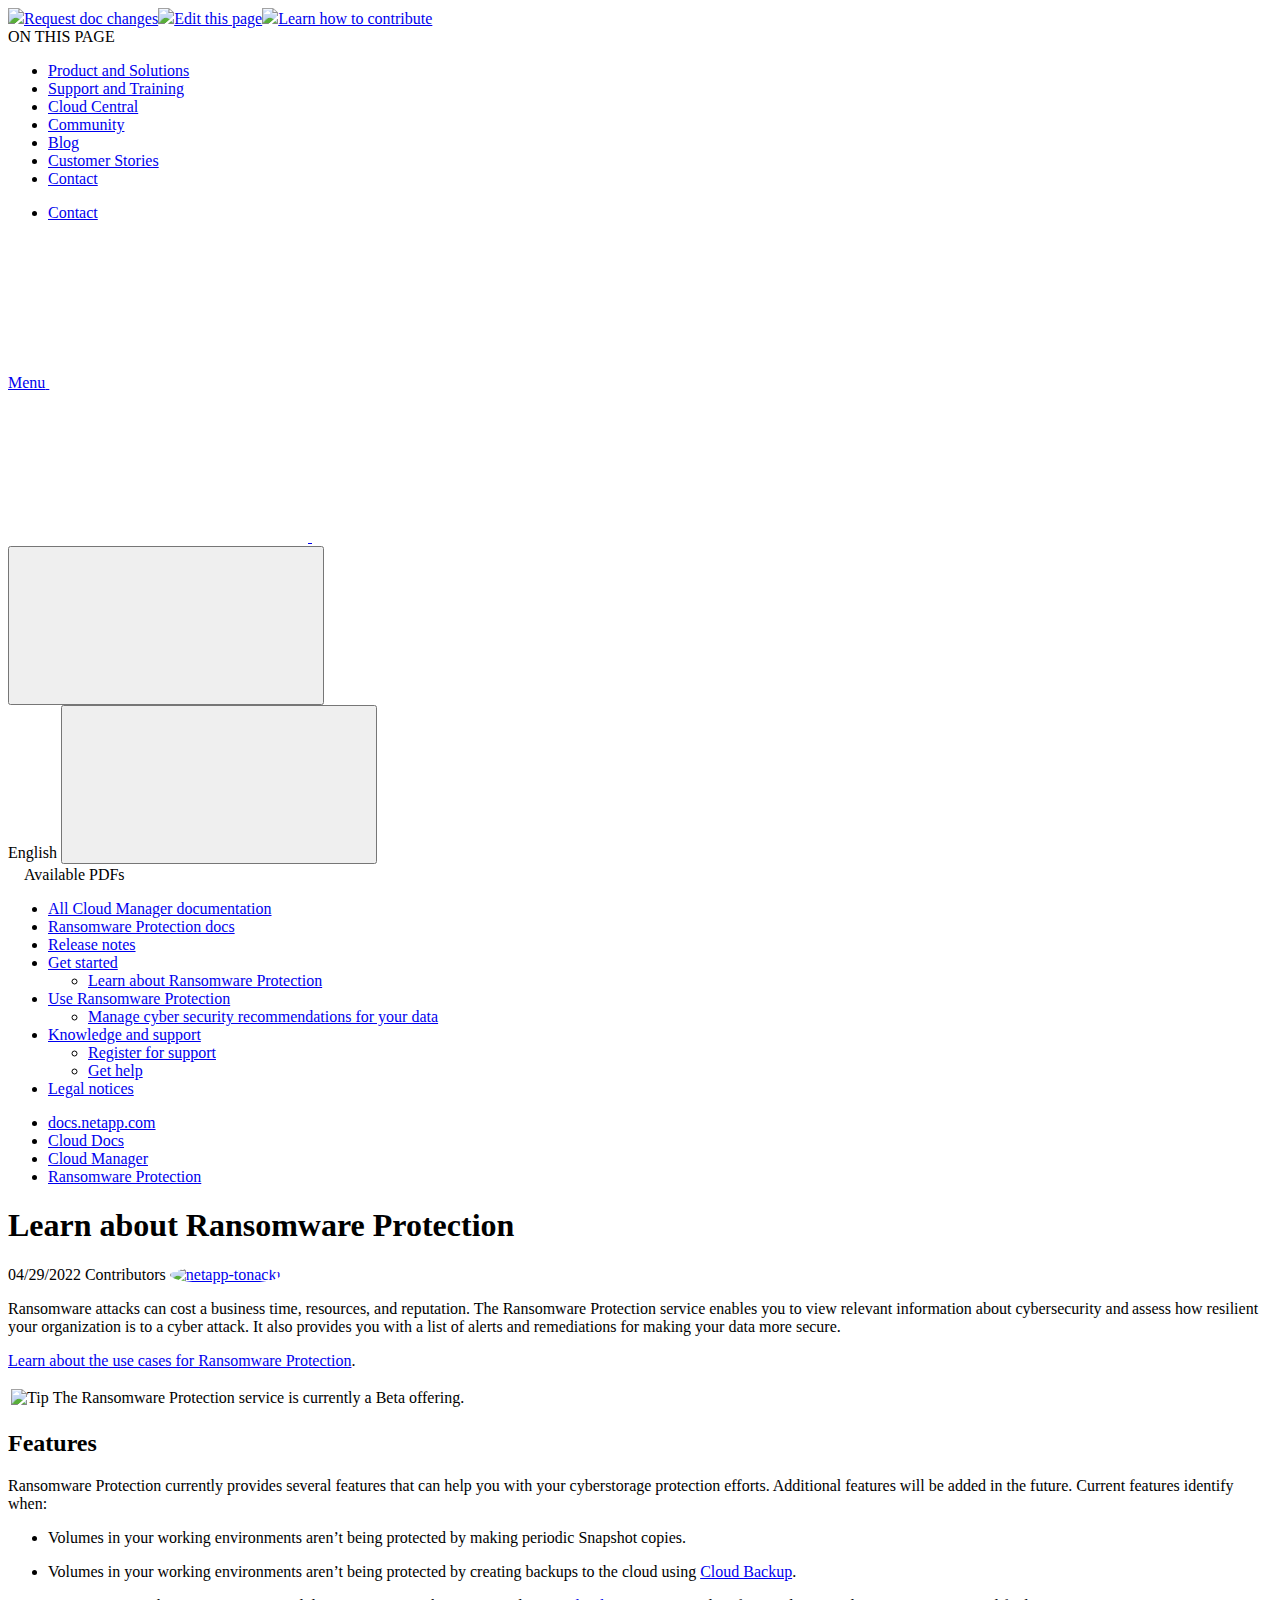
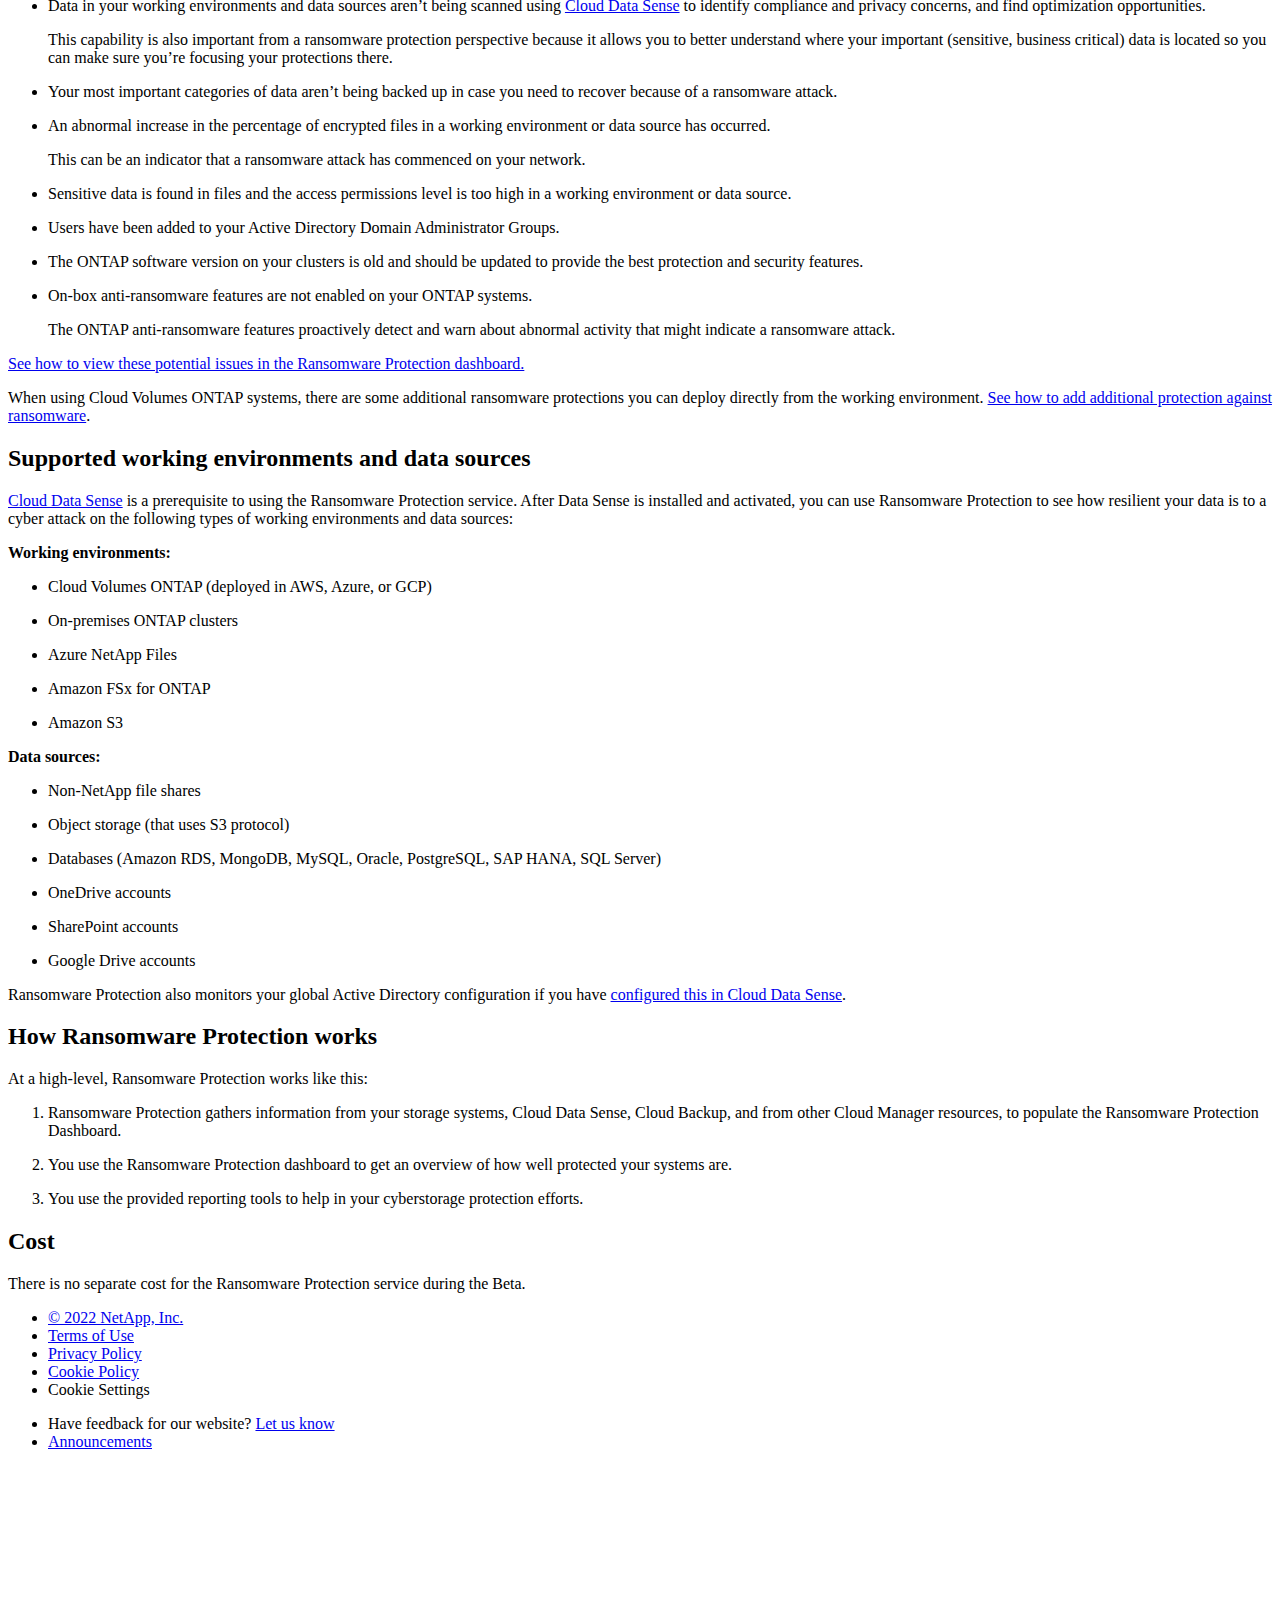
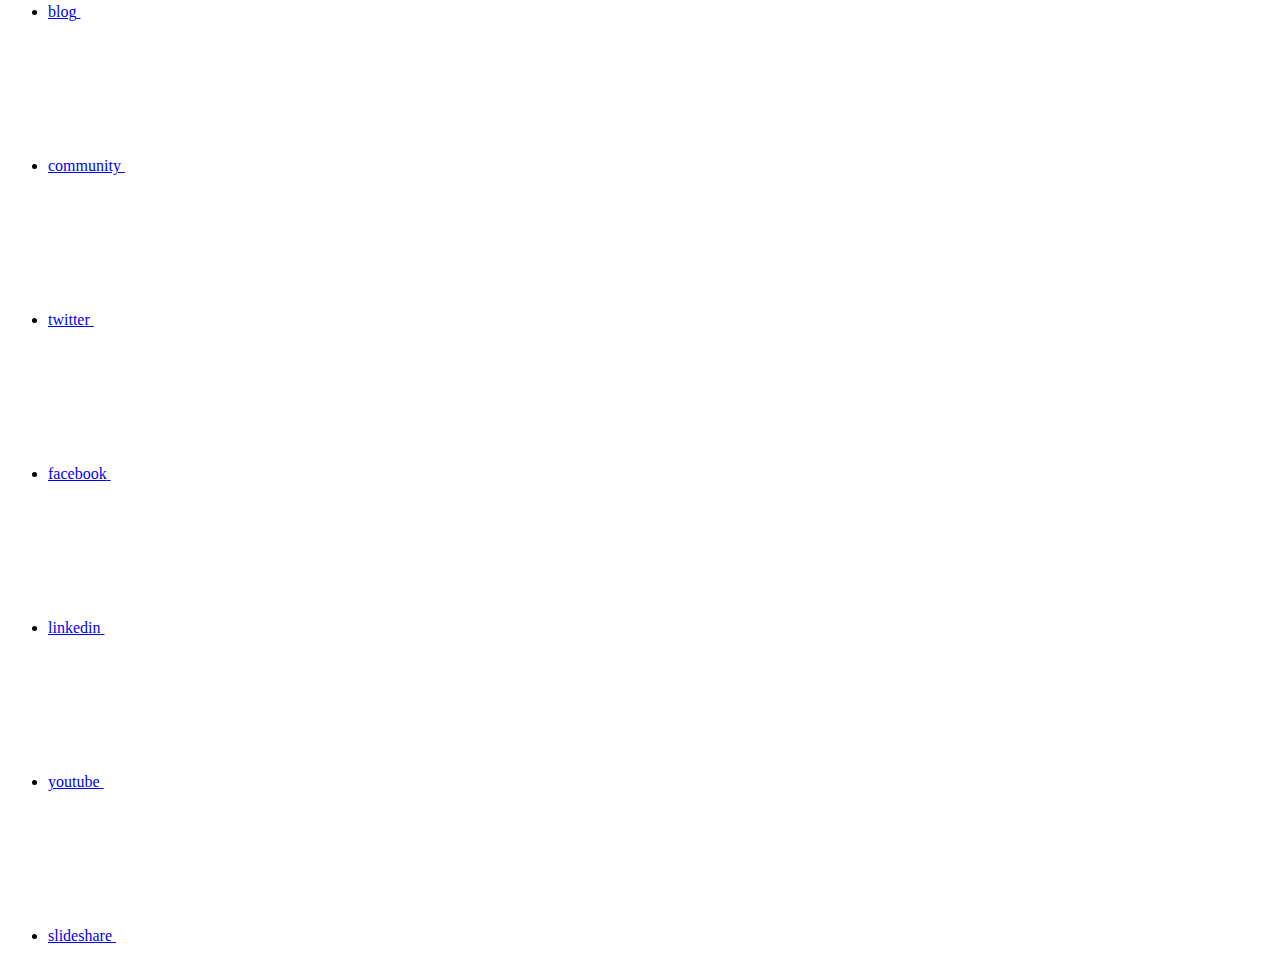
==== commit 755f97ba: "Deploying to gh-pages from  @ bc156554bef391b5a9c8905b70fd272d65dcada5 🚀" ====
--- a/concept-ransomware-protection.html
+++ b/concept-ransomware-protection.html
@@ -296,9 +296,11 @@
                 </li><li class="n-menu__list-item n-menu__list-item--level-1">
                   <a href="https://docs.netapp.com/ja-jp/cloud-manager-ransomware/concept-ransomware-protection.html" class="n-menu__header-text"><span translate="no" class="notranslate">日本語</span></a>
                 </li><li class="n-menu__list-item n-menu__list-item--level-1">
+                  <a href="https://docs.netapp.com/ko-kr/cloud-manager-ransomware/concept-ransomware-protection.html" class="n-menu__header-text"><span translate="no" class="notranslate">한국어</span></a>
+                </li><li class="n-menu__list-item n-menu__list-item--level-1">
                   <a href="https://docs.netapp.com/zh-cn/cloud-manager-ransomware/concept-ransomware-protection.html" class="n-menu__header-text"><span translate="no" class="notranslate">简体中文</span></a>
                 </li><li class="n-menu__list-item n-menu__list-item--level-1">
-                  <a href="https://docs.netapp.com/ko-kr/cloud-manager-ransomware/concept-ransomware-protection.html" class="n-menu__header-text"><span translate="no" class="notranslate">한국어</span></a>
+                  <a href="https://docs.netapp.com/zh-tw/cloud-manager-ransomware/concept-ransomware-protection.html" class="n-menu__header-text"><span translate="no" class="notranslate">繁體中文</span></a>
                 </li></ul>
             </li>
           </ul>
@@ -575,7 +577,7 @@
 <p class="page-details">
   
     
-    <time datetime="2022-04-04 16:50:17 +0000">04/04/2022</time>
+    <time datetime="2022-04-29 20:19:26 +0000">04/29/2022</time>
     
   
 
@@ -596,7 +598,7 @@
 <div id="preamble">
 <div class="sectionbody">
 <div class="paragraph lead">
-<p>Ransomware attacks can cost a business time, resources, and reputation. The Ransomware Protection service enables you to view relevant information about cybersecurity and assess how resilient your data is to a cyber attack. It also provides you with a list of alerts and remediations for making your data more secure.</p>
+<p>Ransomware attacks can cost a business time, resources, and reputation. The Ransomware Protection service enables you to view relevant information about cybersecurity and assess how resilient your organization is to a cyber attack. It also provides you with a list of alerts and remediations for making your data more secure.</p>
 </div>
 <div class="paragraph">
 <p><a href="https://cloud.netapp.com/cyberstorage" target="_blank" rel="noopener">Learn about the use cases for Ransomware Protection</a>.</p>
@@ -624,10 +626,19 @@
 <div class="ulist">
 <ul>
 <li>
+<p>Volumes in your working environments aren&#8217;t being protected by making periodic Snapshot copies.</p>
+</li>
+<li>
 <p>Volumes in your working environments aren&#8217;t being protected by creating backups to the cloud using <a href="https://docs.netapp.com/us-en/cloud-manager-backup-restore/concept-backup-to-cloud.html" target="_blank" rel="noopener">Cloud Backup</a>.</p>
 </li>
 <li>
 <p>Data in your working environments and data sources aren&#8217;t being scanned using <a href="https://docs.netapp.com/us-en/cloud-manager-data-sense/concept-cloud-compliance.html" target="_blank" rel="noopener">Cloud Data Sense</a> to identify compliance and privacy concerns, and find optimization opportunities.</p>
+<div class="paragraph">
+<p>This capability is also important from a ransomware protection perspective because it allows you to better understand where your important (sensitive, business critical) data is located so you can make sure you&#8217;re focusing your protections there.</p>
+</div>
+</li>
+<li>
+<p>Your most important categories of data aren&#8217;t being backed up in case you need to recover because of a ransomware attack.</p>
 </li>
 <li>
 <p>An abnormal increase in the percentage of encrypted files in a working environment or data source has occurred.</p>
@@ -640,6 +651,15 @@
 </li>
 <li>
 <p>Users have been added to your Active Directory Domain Administrator Groups.</p>
+</li>
+<li>
+<p>The ONTAP software version on your clusters is old and should be updated to provide the best protection and security features.</p>
+</li>
+<li>
+<p>On-box anti-ransomware features are not enabled on your ONTAP systems.</p>
+<div class="paragraph">
+<p>The ONTAP anti-ransomware features proactively detect and warn about abnormal activity that might indicate a ransomware attack.</p>
+</div>
 </li>
 </ul>
 </div>
@@ -691,13 +711,16 @@
 <p>Object storage (that uses S3 protocol)</p>
 </li>
 <li>
-<p>Databases</p>
+<p>Databases (Amazon RDS, MongoDB, MySQL, Oracle, PostgreSQL, SAP HANA, SQL Server)</p>
 </li>
 <li>
 <p>OneDrive accounts</p>
 </li>
 <li>
 <p>SharePoint accounts</p>
+</li>
+<li>
+<p>Google Drive accounts</p>
 </li>
 </ul>
 </div>
@@ -715,7 +738,7 @@
 <div class="olist arabic">
 <ol class="arabic">
 <li>
-<p>Ransomware Protection gathers information from Cloud Data Sense, Cloud Backup, and from other Cloud Manager resources, to populate the Ransomware Protection Dashboard.</p>
+<p>Ransomware Protection gathers information from your storage systems, Cloud Data Sense, Cloud Backup, and from other Cloud Manager resources, to populate the Ransomware Protection Dashboard.</p>
 </li>
 <li>
 <p>You use the Ransomware Protection dashboard to get an overview of how well protected your systems are.</p>
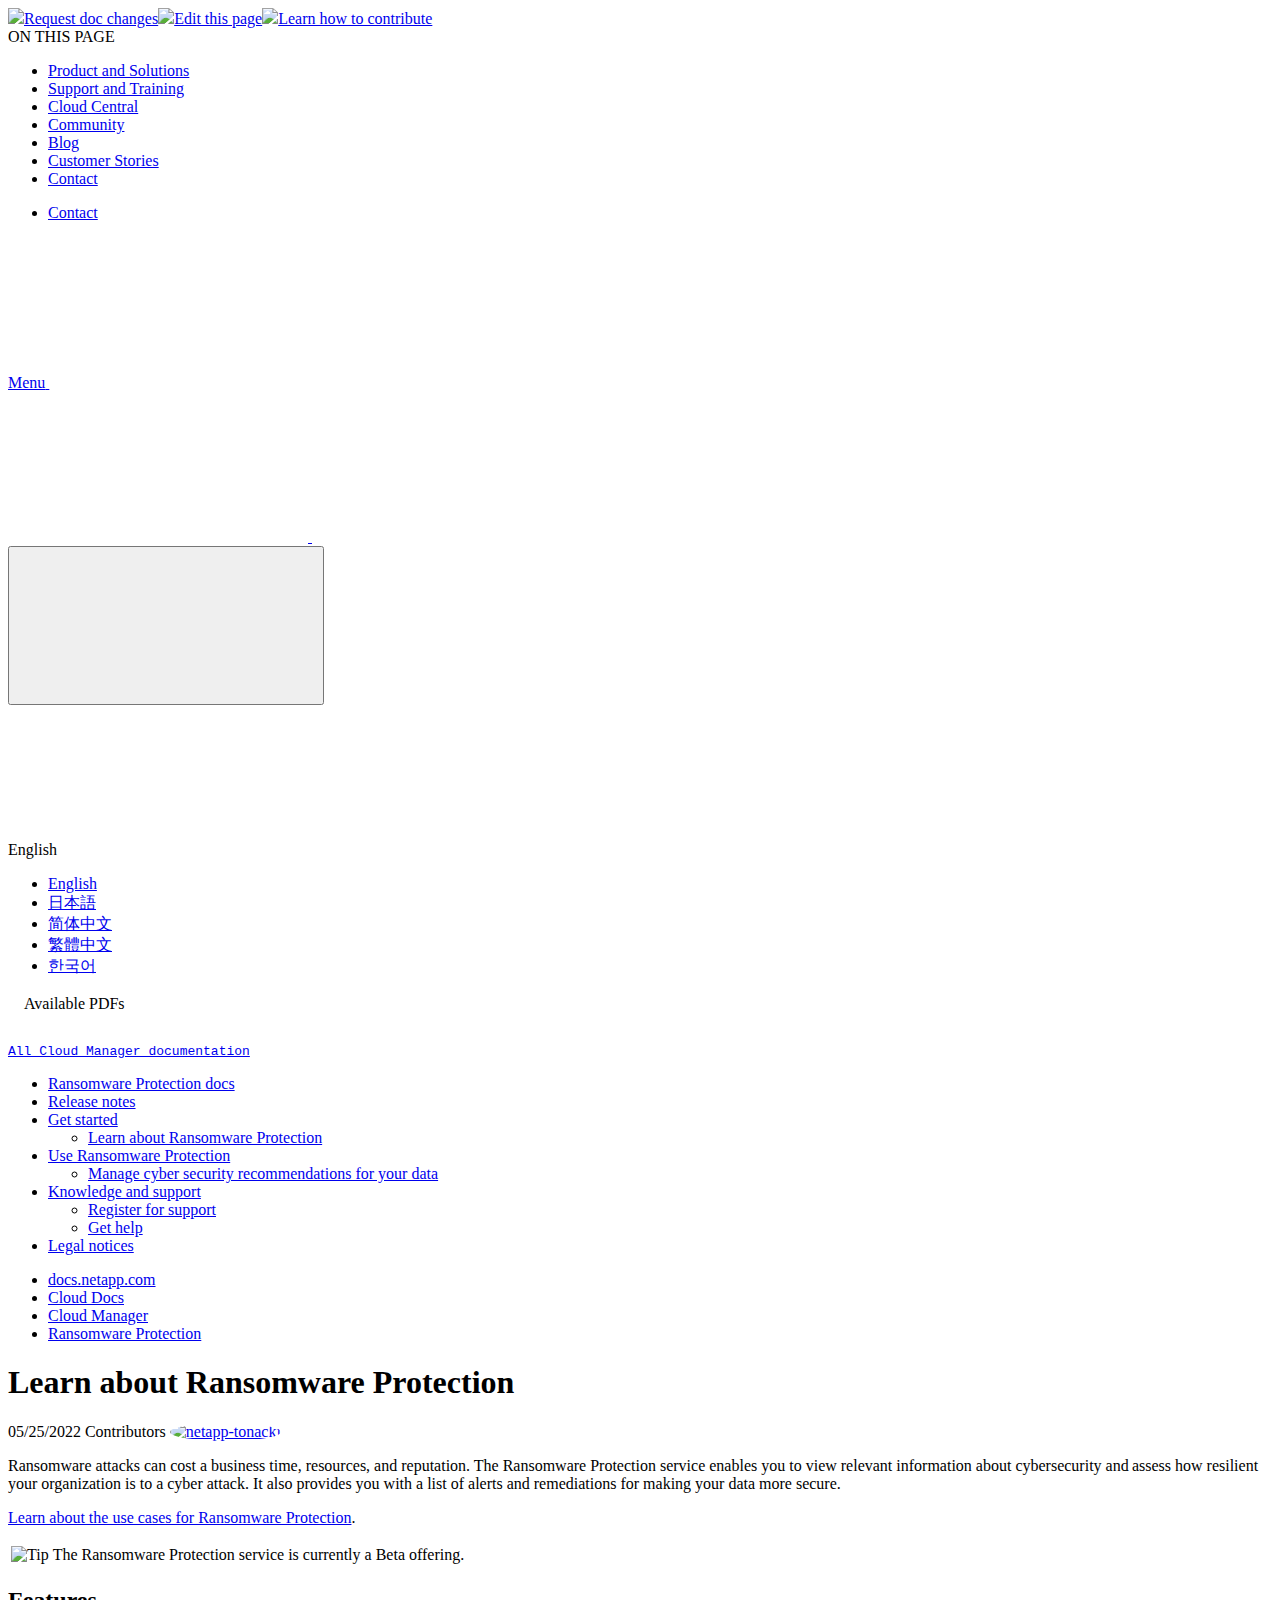
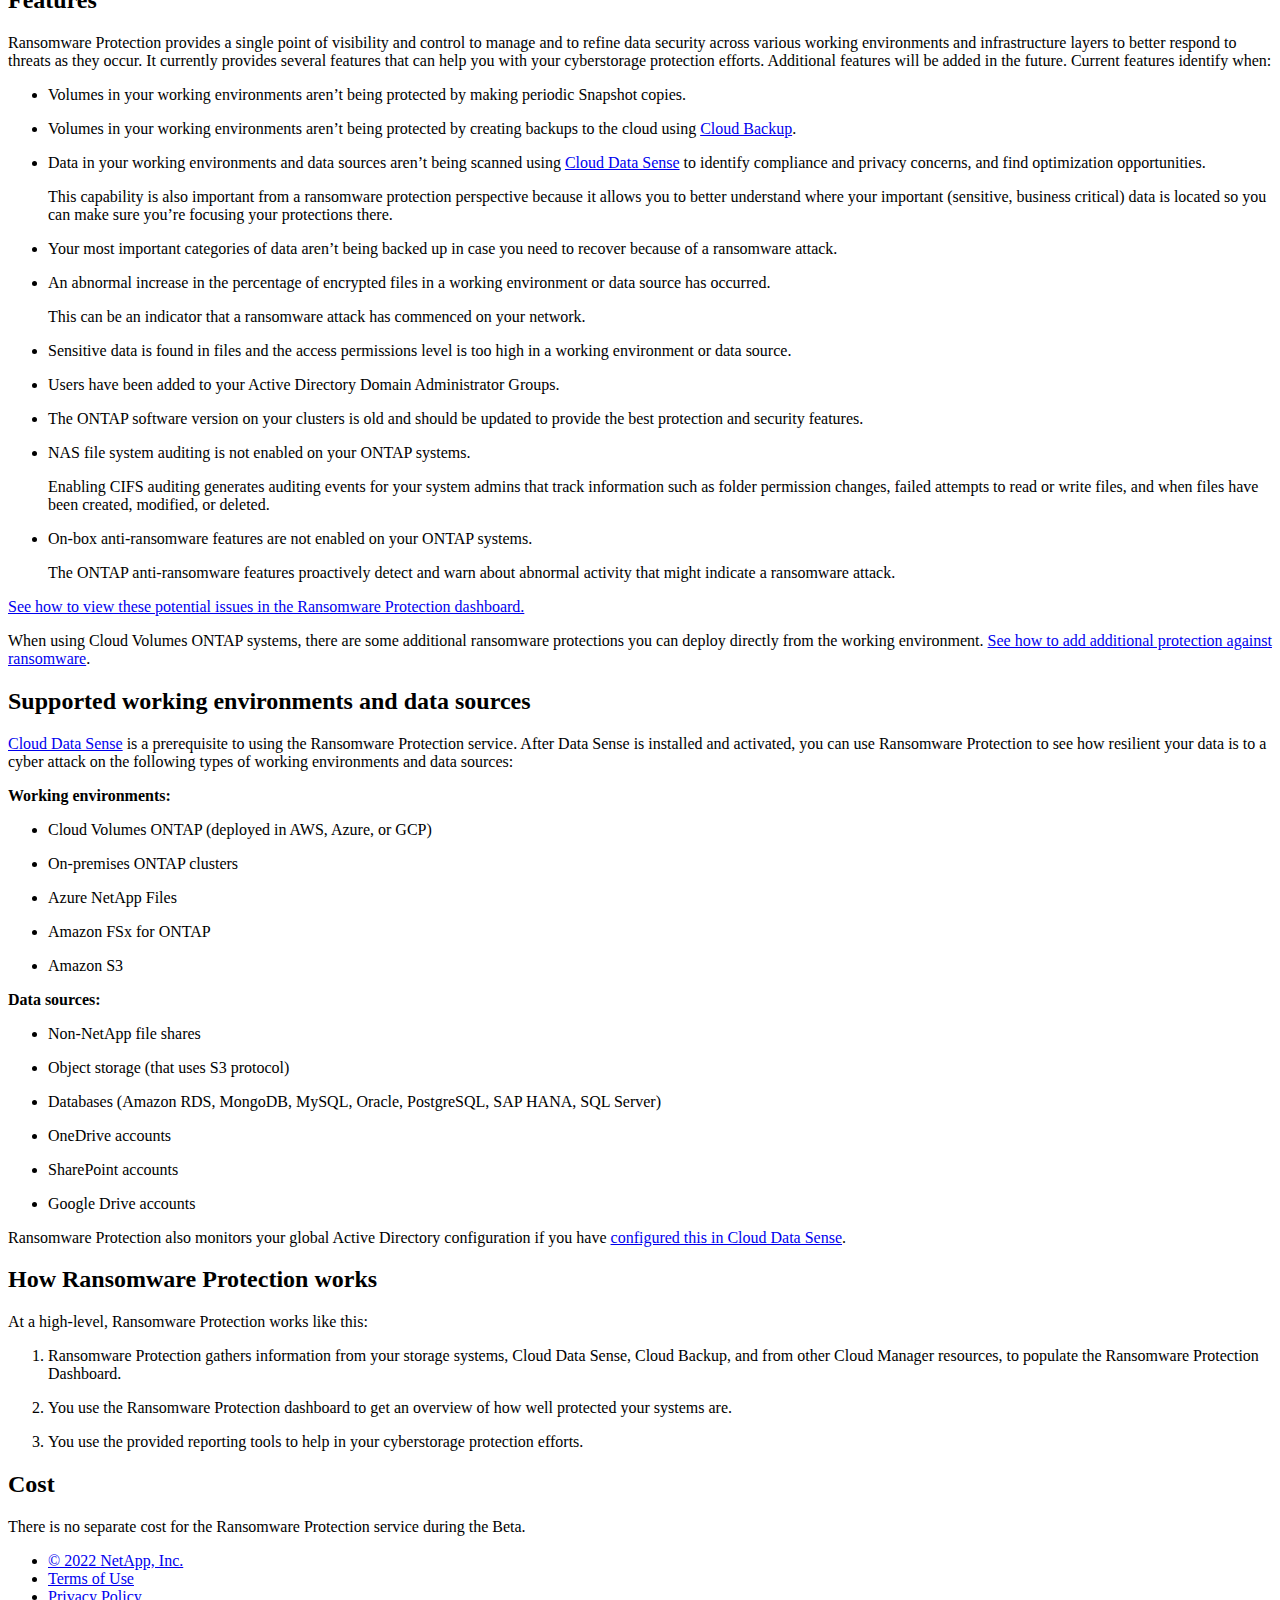
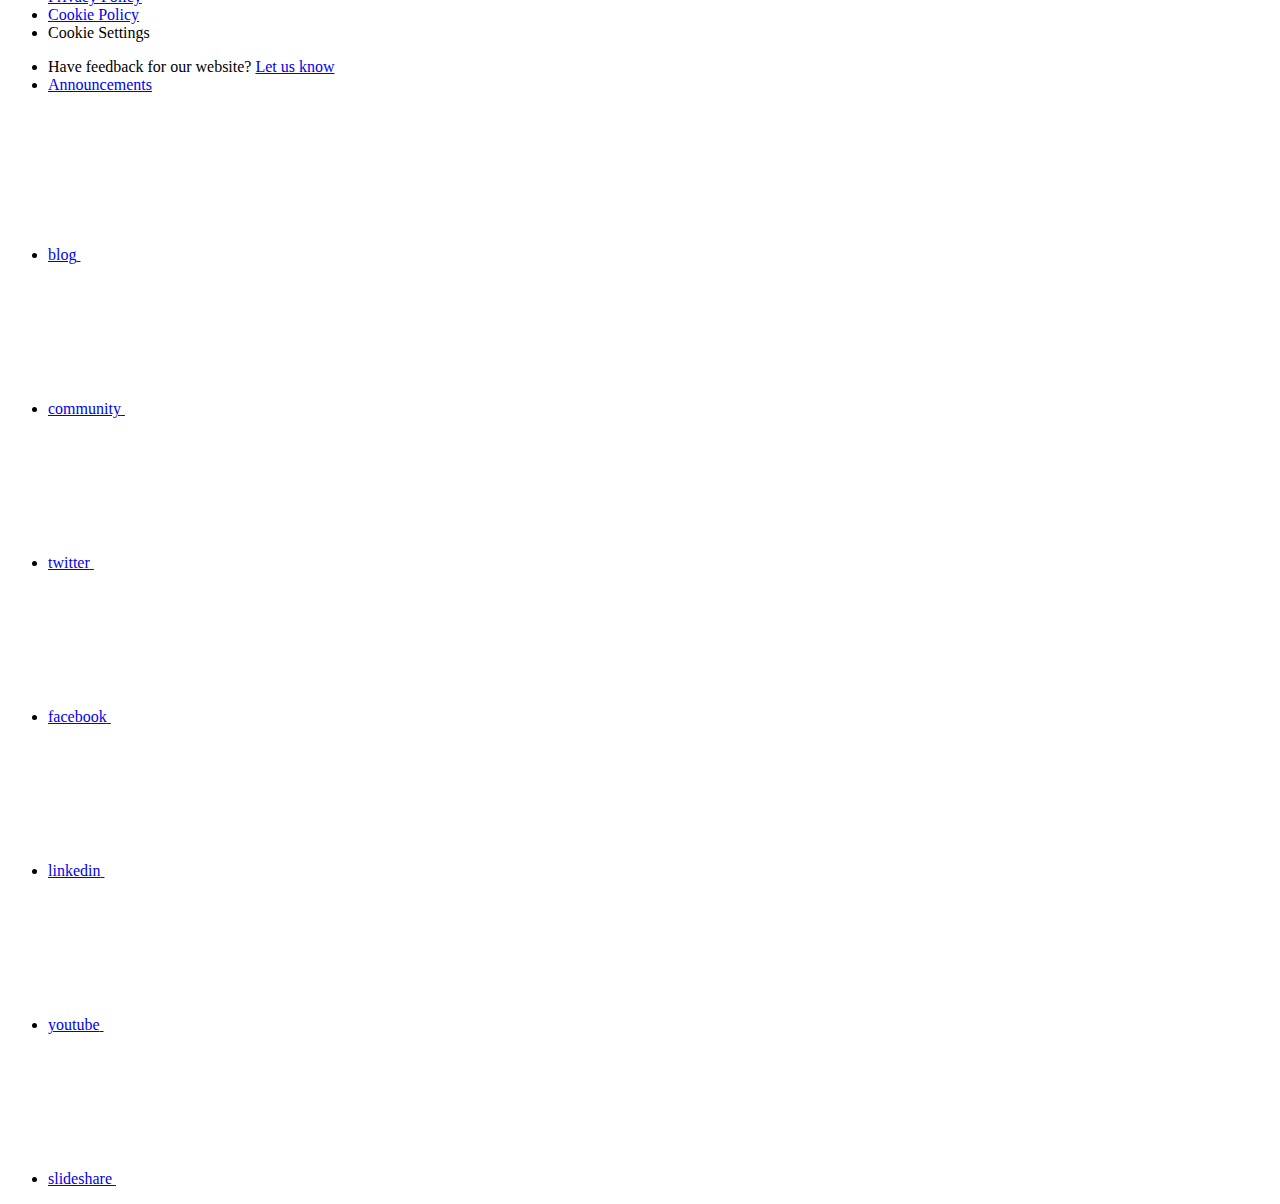
==== commit 8209f8d3: "Deploying to gh-pages from  @ 4dd8227252878cecd9b0b86091cf8b498167cfe3 🚀" ====
--- a/concept-ransomware-protection.html
+++ b/concept-ransomware-protection.html
@@ -277,35 +277,27 @@
     </div>
   </div>
   <div class="n-property-bar__toolbar">
-    <!-- Start Language Selector --><div id="ie-i18n" class="n-property-bar__lang-selector">
-      <div id="ie-i18n-menu">
-      <span class="ie-i18n-lang">English</span>
-        <button class="ie-i18n-icon-container" type="button">
+    <!-- Start Language Selector --><div id="language-dropdown" class="custom-dropdown custom-dropdown-lang">
+      <div class="custom-dropdown-select custom-dropdown-select-lang">
+      <span class="lang-name">English</span>
           <svg class="n-globe__icon" aria-labelledby="title">
             <title>globe</title>
             <use xmlns:xlink="http://www.w3.org/1999/xlink" xlink:href="/us-en/cloud-manager-ransomware/common/svg/sprite.svg#globe"></use>
           </svg>
         </button>
       </div>
-      <div id="n-property-navigation-bar__menu--language-selector" class="ie-i18n-results-container n-menu n-menu--v3 n-menu--is-active" style="display: none;">
-        <div class="n-language-selector-menu">
-          <ul class="n-menu__list">
-            <li class="n-menu__list-column">
-              <ul class="n-menu__list"><li class="n-menu__list-item n-menu__list-item--level-1">
-                  <a href="https://docs.netapp.com/us-en/cloud-manager-ransomware/concept-ransomware-protection.html" class="n-menu__header-text"><span translate="no" class="notranslate">English</span></a>
-                </li><li class="n-menu__list-item n-menu__list-item--level-1">
-                  <a href="https://docs.netapp.com/ja-jp/cloud-manager-ransomware/concept-ransomware-protection.html" class="n-menu__header-text"><span translate="no" class="notranslate">日本語</span></a>
-                </li><li class="n-menu__list-item n-menu__list-item--level-1">
-                  <a href="https://docs.netapp.com/ko-kr/cloud-manager-ransomware/concept-ransomware-protection.html" class="n-menu__header-text"><span translate="no" class="notranslate">한국어</span></a>
-                </li><li class="n-menu__list-item n-menu__list-item--level-1">
-                  <a href="https://docs.netapp.com/zh-cn/cloud-manager-ransomware/concept-ransomware-protection.html" class="n-menu__header-text"><span translate="no" class="notranslate">简体中文</span></a>
-                </li><li class="n-menu__list-item n-menu__list-item--level-1">
-                  <a href="https://docs.netapp.com/zh-tw/cloud-manager-ransomware/concept-ransomware-protection.html" class="n-menu__header-text"><span translate="no" class="notranslate">繁體中文</span></a>
-                </li></ul>
-            </li>
-          </ul>
-        </div>
-      </div>
+
+      <ul class="custom-dropdown-menu"><li>
+          <a href="https://docs.netapp.com/us-en/cloud-manager-ransomware/concept-ransomware-protection.html" target="_self"><span translate="no" class="notranslate">English</span></a>
+        </li><li>
+          <a href="https://docs.netapp.com/ja-jp/cloud-manager-ransomware/concept-ransomware-protection.html" target="_self"><span translate="no" class="notranslate">日本語</span></a>
+        </li><li>
+          <a href="https://docs.netapp.com/zh-cn/cloud-manager-ransomware/concept-ransomware-protection.html" target="_self"><span translate="no" class="notranslate">简体中文</span></a>
+        </li><li>
+          <a href="https://docs.netapp.com/zh-tw/cloud-manager-ransomware/concept-ransomware-protection.html" target="_self"><span translate="no" class="notranslate">繁體中文</span></a>
+        </li><li>
+          <a href="https://docs.netapp.com/ko-kr/cloud-manager-ransomware/concept-ransomware-protection.html" target="_self"><span translate="no" class="notranslate">한국어</span></a>
+        </li></ul>
     </div><!-- End Language Selector -->
 
     <div class="n-property-bar__cta"></div>
@@ -360,8 +352,6 @@
         
         <a target="_blank" href="/us-en/cloud-manager-ransomware/pdfs/fullsite-sidebar/Ransomware_Protection_documentation.pdf" >
           <img src="/us-en/cloud-manager-ransomware/images/pdf.png" width="16" height="16"/>PDF of this doc site</a>
-
-
 
 
 
@@ -496,10 +486,10 @@
     $("#toggleContainerPdf").toggle('display');
     $(".n-pdf-body-container .zip-pdf-link-container").toggle('display');
   });
-</script><div class="sidebar-nav-container">
-  <ul id="mysidebar" class="nav"><li class=" "><a class="na-navbar-padding" href="https://docs.netapp.com/us-en/cloud-manager-family">
-        All Cloud Manager documentation
-      </a></li><li class=" "><a class="na-navbar-padding" href="/us-en/cloud-manager-ransomware/index.html">
+</script><div class="prod-nav" id="product-nav">
+  <a target="_self" class="prod-fam-nav" href="https://docs.netapp.com/us-en/cloud-manager-family/"><img src="/us-en/cloud-manager-ransomware/images/left_arrow.png" alt=""><pre>All Cloud Manager documentation</pre></a>
+</div><div class="sidebar-nav-container" id="mysidebardiv">
+  <ul id="mysidebar" class="nav"><li class=" "><a class="na-navbar-padding" href="/us-en/cloud-manager-ransomware/index.html">
         Ransomware Protection docs
       </a></li><li class=" "><a class="na-navbar-padding" href="/us-en/cloud-manager-ransomware/whats-new.html">
         Release notes
@@ -577,7 +567,7 @@
 <p class="page-details">
   
     
-    <time datetime="2022-04-29 20:19:26 +0000">04/29/2022</time>
+    <time datetime="2022-05-25 15:07:35 +0000">05/25/2022</time>
     
   
 
@@ -621,7 +611,7 @@
 <h2 id="features">Features</h2>
 <div class="sectionbody">
 <div class="paragraph">
-<p>Ransomware Protection currently provides several features that can help you with your cyberstorage protection efforts. Additional features will be added in the future. Current features identify when:</p>
+<p>Ransomware Protection provides a single point of visibility and control to manage and to refine data security across various working environments and infrastructure layers to better respond to threats as they occur. It currently provides several features that can help you with your cyberstorage protection efforts. Additional features will be added in the future. Current features identify when:</p>
 </div>
 <div class="ulist">
 <ul>
@@ -654,6 +644,12 @@
 </li>
 <li>
 <p>The ONTAP software version on your clusters is old and should be updated to provide the best protection and security features.</p>
+</li>
+<li>
+<p>NAS file system auditing is not enabled on your ONTAP systems.</p>
+<div class="paragraph">
+<p>Enabling CIFS auditing generates auditing events for your system admins that track information such as folder permission changes, failed attempts to read or write files, and when files have been created, modified, or deleted.</p>
+</div>
 </li>
 <li>
 <p>On-box anti-ransomware features are not enabled on your ONTAP systems.</p>
@@ -904,4 +900,5 @@
     </script>
     <script src='/us-en/cloud-manager-ransomware/js/www-ntap.js'></script>
     <script src='/us-en/cloud-manager-ransomware/js/tabbed-blocks.js'></script>
+    <script src='/us-en/cloud-manager-ransomware/js/sidebar.js'></script>
   </body></html>
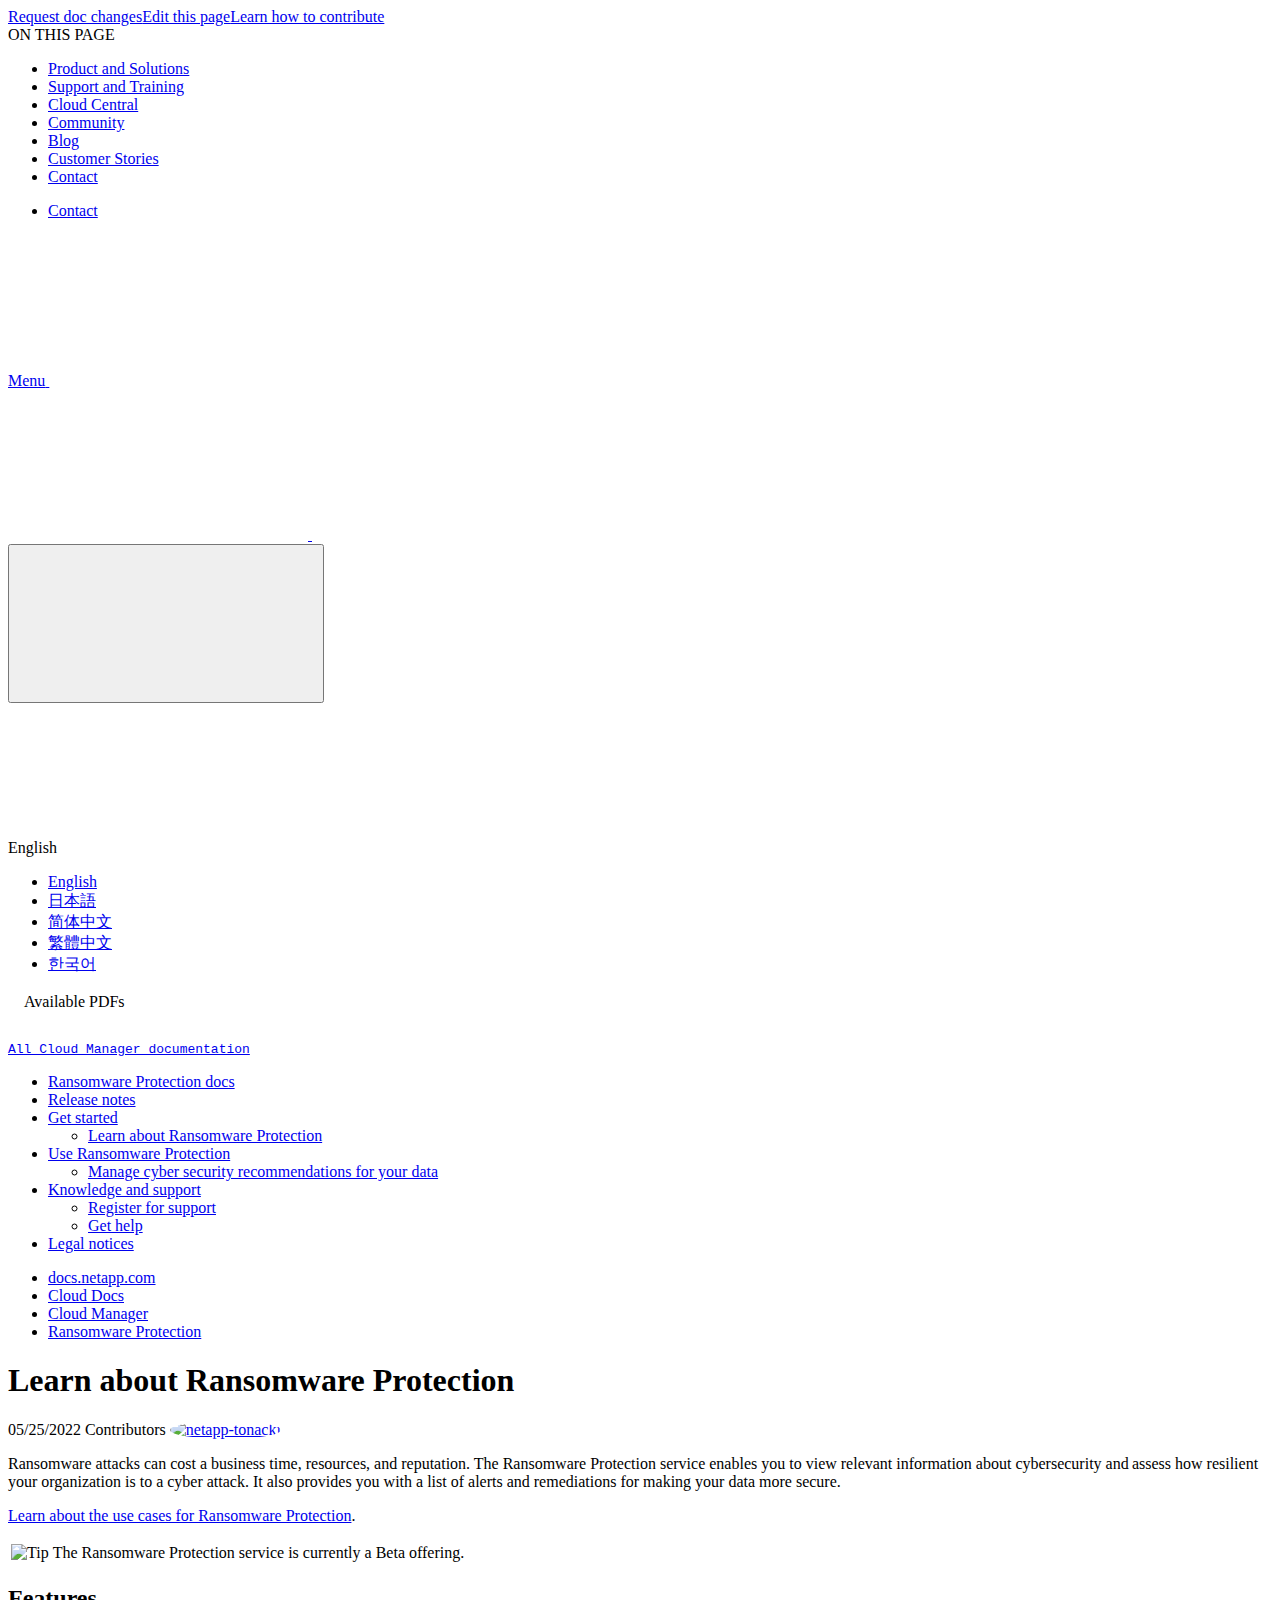
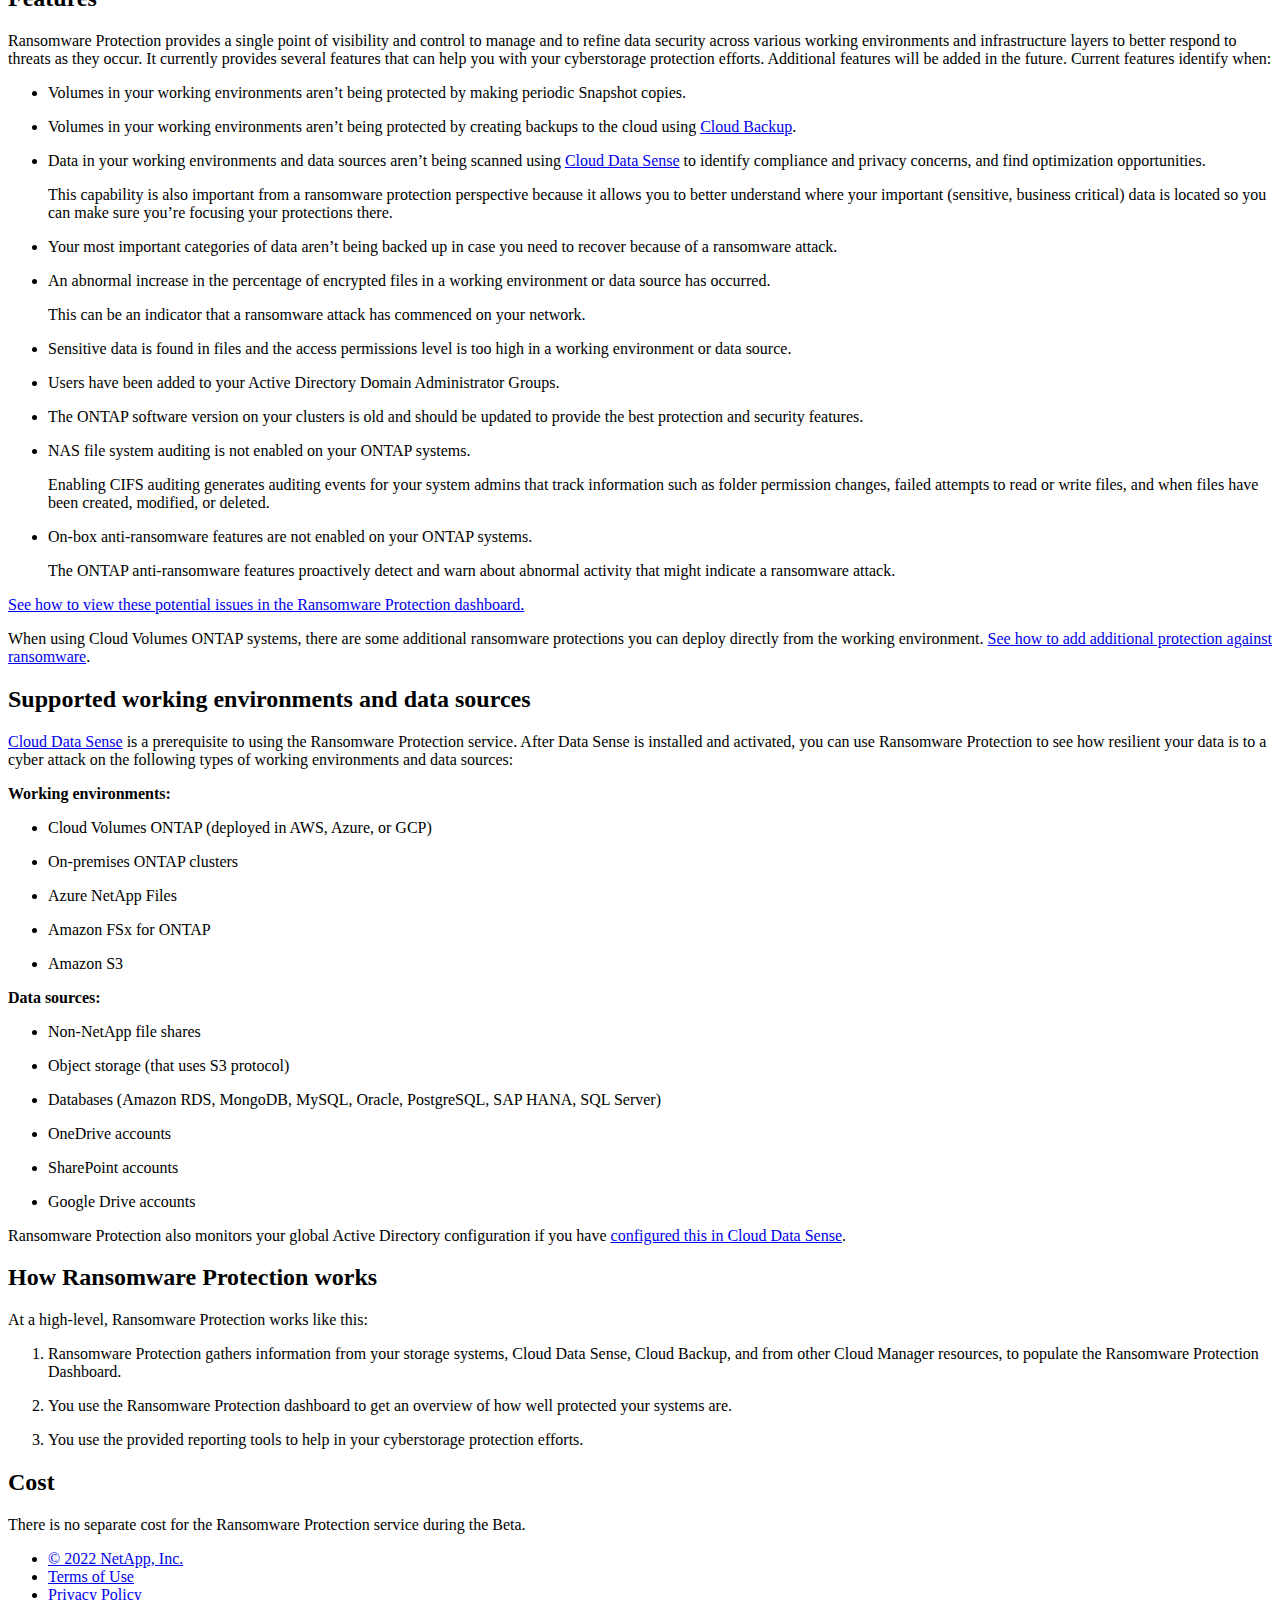
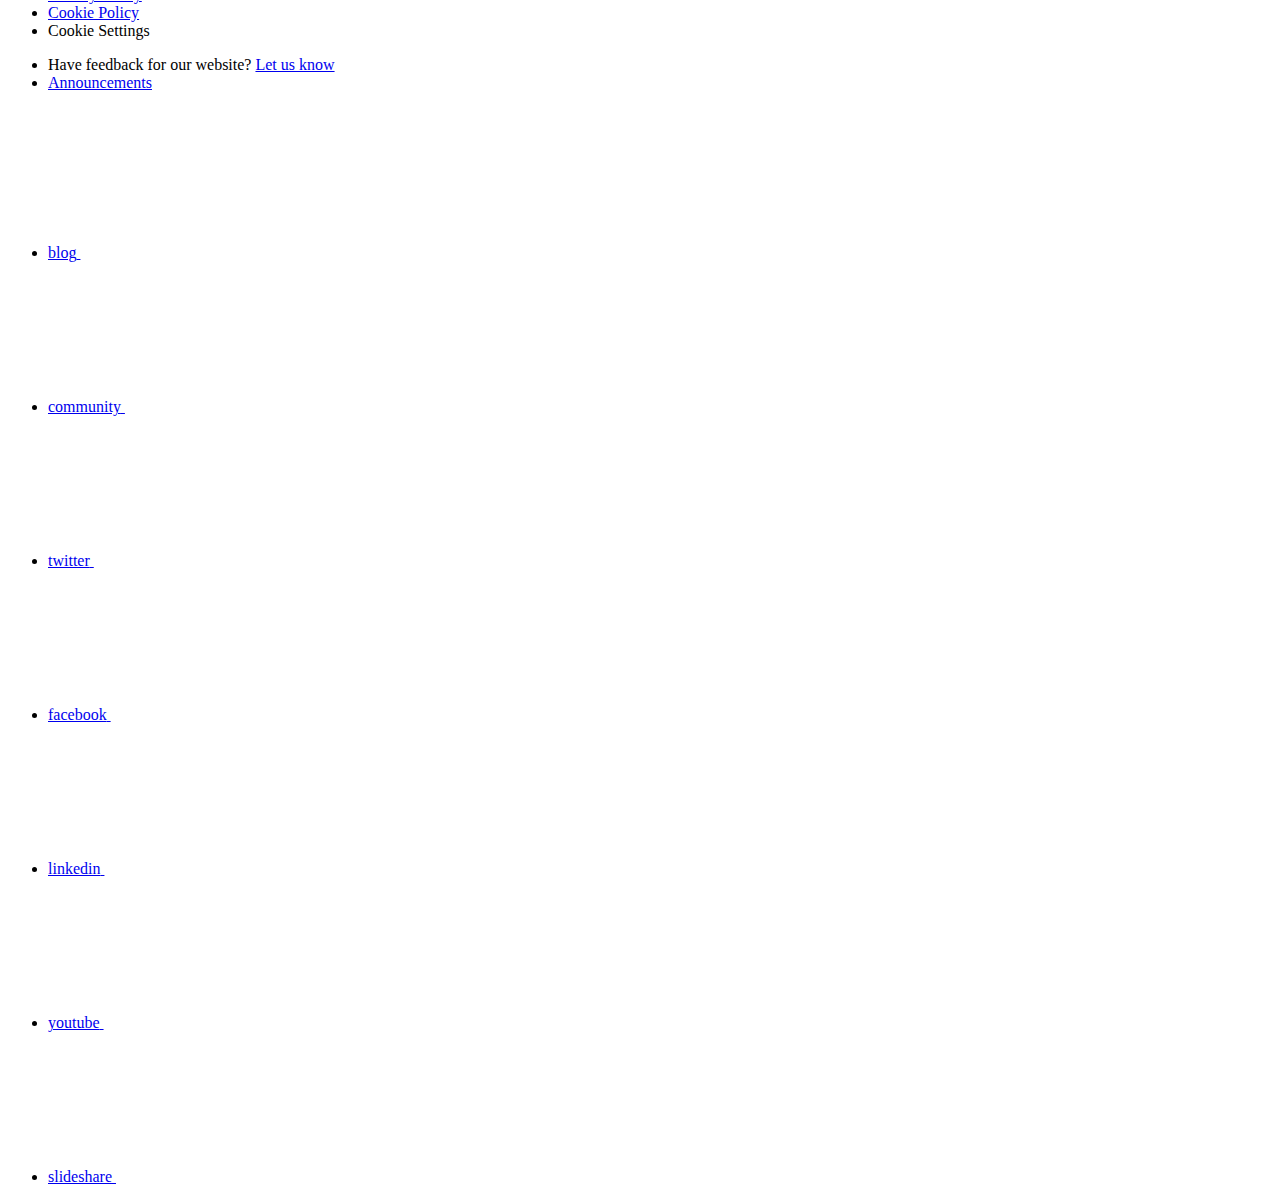
==== commit 48560165: "Deploying to gh-pages from  @ b9b4e8fa5d46344d3c2511ce3d1eb906e2964dbd 🚀" ====
--- a/concept-ransomware-protection.html
+++ b/concept-ransomware-protection.html
@@ -169,7 +169,7 @@
   
   <!-- Start Page Toolbar -->
   
-  <div class="page-nav-toolbar"><div class="page-nav-contribute"><a target="_blank" href="https://github.com/NetAppDocs/cloud-manager-ransomware/issues/new?body=Page%3A%20[Learn about Ransomware Protection](https://docs.netapp.com/us-en/cloud-manager-ransomware/concept-ransomware-protection.html)" class="page-nav-contribute-link" role="button"><img src="/us-en/cloud-manager-ransomware/images/discuss-sm.svg" class="github-icon" />Request doc changes</a><a target="_blank" href="https://github.com/NetAppDocs/cloud-manager-ransomware/blob/main/concept-ransomware-protection.adoc" class="page-nav-contribute-link" role="button"><img src="/us-en/cloud-manager-ransomware/images/edit-sm.svg" class="github-icon" />Edit this page</a><a target="_blank" href="https://docs.netapp.com/us-en/contribute/" class="page-nav-contribute-link"  ><img src="/us-en/cloud-manager-ransomware/images/article-sm.svg" class="github-icon" />Learn how to contribute</a></div>
+  <div class="page-nav-toolbar"><div class="page-nav-contribute"><a target="_blank" href="https://github.com/NetAppDocs/cloud-manager-ransomware/issues/new?body=Page%3A%20[Learn about Ransomware Protection](https://docs.netapp.com/us-en/cloud-manager-ransomware/concept-ransomware-protection.html)" class="page-nav-contribute-link" role="button"><img src="/us-en/cloud-manager-ransomware/images/discuss-sm.svg" alt="" class="github-icon" />Request doc changes</a><a target="_blank" href="https://github.com/NetAppDocs/cloud-manager-ransomware/blob/main/concept-ransomware-protection.adoc" class="page-nav-contribute-link" role="button"><img src="/us-en/cloud-manager-ransomware/images/edit-sm.svg" alt="" class="github-icon" />Edit this page</a><a target="_blank" href="https://docs.netapp.com/us-en/contribute/" class="page-nav-contribute-link"  ><img src="/us-en/cloud-manager-ransomware/images/article-sm.svg" alt="" class="github-icon" />Learn how to contribute</a></div>
     <div class="page-nav-container">
       <nav class="page-nav-fixed">
         <div class="page-nav-title">ON THIS PAGE</div>
@@ -258,11 +258,13 @@
           <div id="react-search" 
           data-search-html="/us-en/cloud-manager-ransomware/search.html"
           data-type="widget" 
-          data-placeholder="Search Documentation" 
-          data-no-results-found="No results were found for {query}" 
-          data-did-you-mean="Search for {suggestion}." 
-          data-no-results-found-did-you-mean="No results found for {query}. Did you mean {suggestion}?" 
-          data-results-found="{hitCount} results found"  
+          data-placeholder="Search Documentation"
+          data-no-results-found="No results were found for {query}"
+          data-did-you-mean="Search for {suggestion}."
+          data-no-results-found-did-you-mean="No results found for {query}. Did you mean {suggestion}?"
+          data-results-found="{hitCount} results found"
+          data-error-message="We're sorry, an issue occurred when fetching your results. Please try again."
+          data-error-reset="Reset Search"
           data-sk-es-pf-indexes=""
           data-flavor=""></div>
           <button class="n-property-bar__search-toggle-button" type="button">
@@ -341,7 +343,7 @@
   <div class="col-md-3" id="sidebar-height">
       <div class="n-pdf-header">
   <a id="toggleButtonPdf" class="n-pdf-button" type="button">
-    <img src="/us-en/cloud-manager-ransomware/images/pdf.png" width="16" height="16"/>Available PDFs<span>
+    <img src="/us-en/cloud-manager-ransomware/images/pdf.png" alt="" width="16" height="16"/>Available PDFs<span>
     </span>
   </a>
 </div>
@@ -351,7 +353,7 @@
         
         
         <a target="_blank" href="/us-en/cloud-manager-ransomware/pdfs/fullsite-sidebar/Ransomware_Protection_documentation.pdf" >
-          <img src="/us-en/cloud-manager-ransomware/images/pdf.png" width="16" height="16"/>PDF of this doc site</a>
+          <img src="/us-en/cloud-manager-ransomware/images/pdf.png" alt="" width="16" height="16"/>PDF of this doc site</a>
 
 
 
@@ -368,23 +370,14 @@
               href="/us-en/cloud-manager-ransomware/pdfs/sidebar/Get_started.pdf" 
             
           >
-            <img src="/us-en/cloud-manager-ransomware/images/pdf.png" width="16" height="16"/>
+            <img src="/us-en/cloud-manager-ransomware/images/pdf.png" alt="" width="16" height="16"/>
             Get started
           </a>
           
-    <ul class="subfolders" style="display:none;"><li class="active pdf-hide">
-  <a target="_blank" href="/us-en/cloud-manager-ransomware/pdfs/pages/concept-ransomware-protection.pdf" >
-    <img src="/us-en/cloud-manager-ransomware/images/pdf.png" width="16" height="16"/>
-    PDF of this page
-  </a>
-</li>
-
-</ul>
-  
-
-
-
-          
+    <ul class="subfolders" id="pdf-remove" style="display:none;"><li class="active"></li></ul>
+  
+
+
         </li>
       </ul>
     
@@ -404,14 +397,12 @@
               href="/us-en/cloud-manager-ransomware/pdfs/sidebar/Use_Ransomware_Protection.pdf" 
             
           >
-            <img src="/us-en/cloud-manager-ransomware/images/pdf.png" width="16" height="16"/>
+            <img src="/us-en/cloud-manager-ransomware/images/pdf.png" alt="" width="16" height="16"/>
             Use Ransomware Protection
           </a>
           
 
 
-
-          
         </li>
       </ul>
     
@@ -431,7 +422,7 @@
               href="/us-en/cloud-manager-ransomware/pdfs/sidebar/Knowledge_and_support.pdf" 
             
           >
-            <img src="/us-en/cloud-manager-ransomware/images/pdf.png" width="16" height="16"/>
+            <img src="/us-en/cloud-manager-ransomware/images/pdf.png" alt="" width="16" height="16"/>
             Knowledge and support
           </a>
           
@@ -439,8 +430,6 @@
 
 
 
-
-          
         </li>
       </ul>
     
@@ -449,11 +438,10 @@
 
 
 
-
 </li></ul>
   <div class="zip-pdf-link-container" style="display: none;">   
     <a href="#" id="zipPdf">
-      <img src="/us-en/cloud-manager-ransomware/images/pdf-zip.png" width="16" height="16"/>
+      <img src="/us-en/cloud-manager-ransomware/images/pdf-zip.png" alt="" width="16" height="16"/>
       <pre>Collection of separate PDF docs<span class="zip-size"></span></pre>
     </a><div id="zip-link-popup" class="hide">
     <div class="inner-modal">
